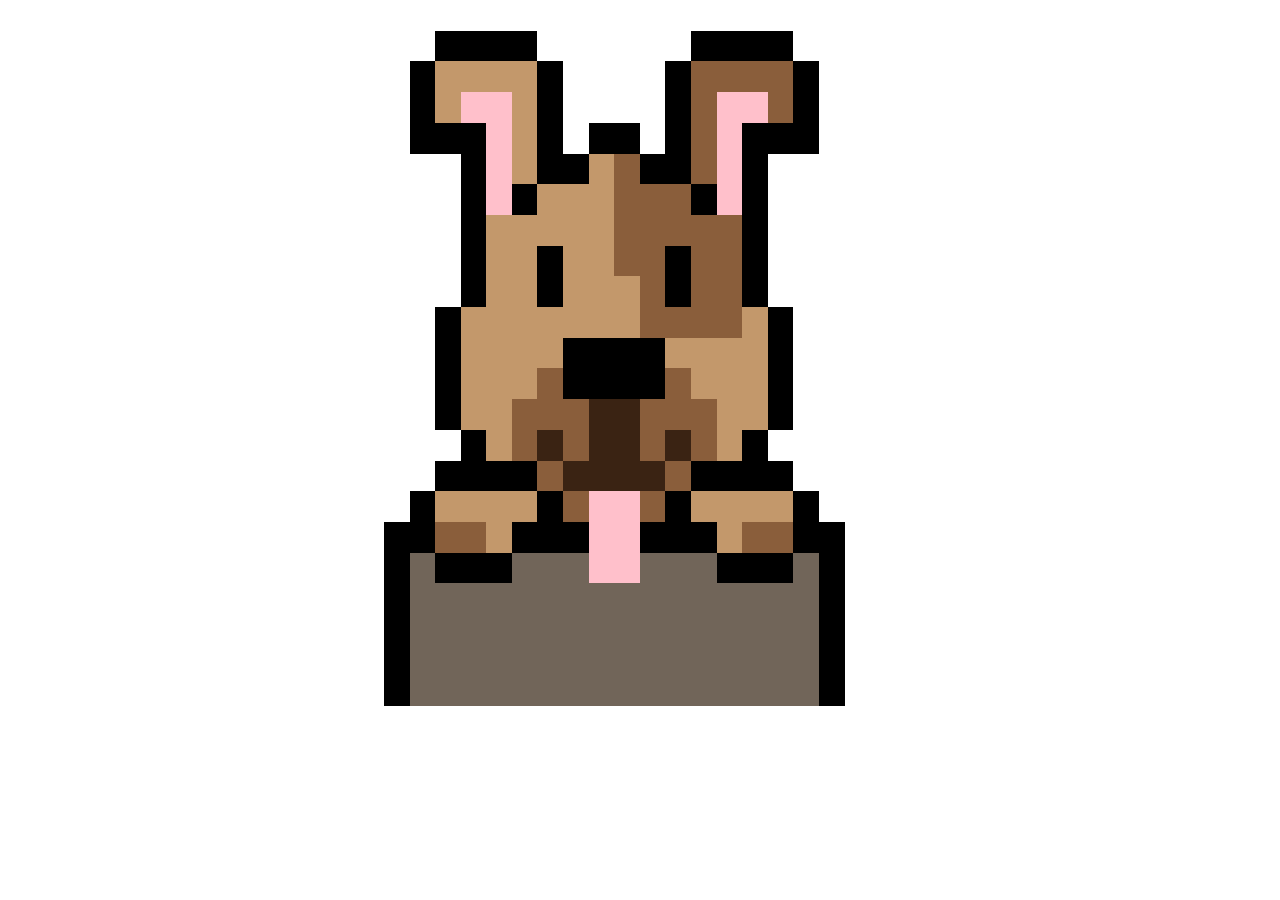
==== bonus/index-bonus.html @ 46b62381 "esercizio bonus" ====
<!DOCTYPE html>
<html lang="en" dir="ltr">
  <head>
    <meta charset="utf-">
    <link rel="stylesheet" href="css-bonus/style-bonus.css">
    <title>bonus</title>
  </head>
  <body>
    <!-- RIGA  -->
    <div class="container">
      <div class="col-50"></div>
      <div class="col-50"></div>
      <div class="col-50"></div>
      <div class="col-50"></div>
      <div class="col-50"></div>
      <div class="col-50"></div>
      <div class="col-50"></div>
      <div class="col-50"></div>
      <div class="col-50"></div>
      <div class="col-50"></div>
      <div class="col-50"></div>
      <div class="col-50"></div>
      <div class="col-50"></div>
      <div class="col-50"></div>
      <div class="col-50"></div>
      <div class="col-50"></div>
      <div class="col-50"></div>
      <div class="col-50"></div>
      <div class="col-50"></div>
      <div class="col-50"></div>
      <div class="col-50"></div>
      <div class="col-50"></div>
      <div class="col-50"></div>
      <div class="col-50"></div>
      <div class="col-50"></div>
      <div class="col-50"></div>
      <div class="col-50"></div>
      <div class="col-50"></div>
      <div class="col-50"></div>
      <div class="col-50"></div>
      <div class="col-50"></div>
      <div class="col-50"></div>
      <div class="col-50"></div>
      <div class="col-50"></div>
      <div class="col-50"></div>
      <div class="col-50"></div>
      <div class="col-50"></div>
      <div class="col-50"></div>
      <div class="col-50"></div>
      <div class="col-50"></div>
      <div class="col-50"></div>
      <div class="col-50"></div>
      <div class="col-50"></div>
      <div class="col-50"></div>
      <div class="col-50"></div>
      <div class="col-50"></div>
      <div class="col-50"></div>
      <div class="col-50"></div>
      <div class="col-50"></div>
      <div class="col-50"></div>
    </div>
    <!-- RIGA  -->
    <div class="container">
      <div class="col-50"></div>
      <div class="col-50"></div>
      <div class="col-50"></div>
      <div class="col-50"></div>
      <div class="col-50"></div>
      <div class="col-50"></div>
      <div class="col-50"></div>
      <div class="col-50"></div>
      <div class="col-50"></div>
      <div class="col-50"></div>
      <div class="col-50"></div>
      <div class="col-50"></div>
      <div class="col-50"></div>
      <div class="col-50"></div>
      <div class="col-50"></div>
      <div class="col-50"></div>
      <div class="col-50"></div>
      <div class="col-50 black"></div>
      <div class="col-50 black"></div>
      <div class="col-50 black"></div>
      <div class="col-50 black"></div>
      <div class="col-50"></div>
      <div class="col-50"></div>
      <div class="col-50"></div>
      <div class="col-50"></div>
      <div class="col-50"></div>
      <div class="col-50"></div>
      <div class="col-50 black"></div>
      <div class="col-50 black"></div>
      <div class="col-50 black"></div>
      <div class="col-50 black"></div>
      <div class="col-50"></div>
      <div class="col-50"></div>
      <div class="col-50"></div>
      <div class="col-50"></div>
      <div class="col-50"></div>
      <div class="col-50"></div>
      <div class="col-50"></div>
      <div class="col-50"></div>
      <div class="col-50"></div>
      <div class="col-50"></div>
      <div class="col-50"></div>
      <div class="col-50"></div>
      <div class="col-50"></div>
      <div class="col-50"></div>
      <div class="col-50"></div>
      <div class="col-50"></div>
      <div class="col-50"></div>
      <div class="col-50"></div>
      <div class="col-50"></div>
    </div>
    <!-- RIGA  -->
    <div class="container">
      <div class="col-50"></div>
      <div class="col-50"></div>
      <div class="col-50"></div>
      <div class="col-50"></div>
      <div class="col-50"></div>
      <div class="col-50"></div>
      <div class="col-50"></div>
      <div class="col-50"></div>
      <div class="col-50"></div>
      <div class="col-50"></div>
      <div class="col-50"></div>
      <div class="col-50"></div>
      <div class="col-50"></div>
      <div class="col-50"></div>
      <div class="col-50"></div>
      <div class="col-50"></div>
      <div class="col-50 black"></div>
      <div class="col-50 lightbrown"></div>
      <div class="col-50 lightbrown"></div>
      <div class="col-50 lightbrown"></div>
      <div class="col-50 lightbrown"></div>
      <div class="col-50 black"></div>
      <div class="col-50"></div>
      <div class="col-50"></div>
      <div class="col-50"></div>
      <div class="col-50"></div>
      <div class="col-50 black"></div>
      <div class="col-50 brown"></div>
      <div class="col-50 brown"></div>
      <div class="col-50 brown"></div>
      <div class="col-50 brown"></div>
      <div class="col-50 black"></div>
      <div class="col-50"></div>
      <div class="col-50"></div>
      <div class="col-50"></div>
      <div class="col-50"></div>
      <div class="col-50"></div>
      <div class="col-50"></div>
      <div class="col-50"></div>
      <div class="col-50"></div>
      <div class="col-50"></div>
      <div class="col-50"></div>
      <div class="col-50"></div>
      <div class="col-50"></div>
      <div class="col-50"></div>
      <div class="col-50"></div>
      <div class="col-50"></div>
      <div class="col-50"></div>
      <div class="col-50"></div>
      <div class="col-50"></div>
    </div>
    <!-- RIGA  -->
    <div class="container">
      <div class="col-50"></div>
      <div class="col-50"></div>
      <div class="col-50"></div>
      <div class="col-50"></div>
      <div class="col-50"></div>
      <div class="col-50"></div>
      <div class="col-50"></div>
      <div class="col-50"></div>
      <div class="col-50"></div>
      <div class="col-50"></div>
      <div class="col-50"></div>
      <div class="col-50"></div>
      <div class="col-50"></div>
      <div class="col-50"></div>
      <div class="col-50"></div>
      <div class="col-50"></div>
      <div class="col-50 black"></div>
      <div class="col-50 lightbrown"></div>
      <div class="col-50 pink"></div>
      <div class="col-50 pink"></div>
      <div class="col-50 lightbrown"></div>
      <div class="col-50 black"></div>
      <div class="col-50"></div>
      <div class="col-50"></div>
      <div class="col-50"></div>
      <div class="col-50"></div>
      <div class="col-50 black"></div>
      <div class="col-50 brown"></div>
      <div class="col-50 pink"></div>
      <div class="col-50 pink"></div>
      <div class="col-50 brown"></div>
      <div class="col-50 black"></div>
      <div class="col-50"></div>
      <div class="col-50"></div>
      <div class="col-50"></div>
      <div class="col-50"></div>
      <div class="col-50"></div>
      <div class="col-50"></div>
      <div class="col-50"></div>
      <div class="col-50"></div>
      <div class="col-50"></div>
      <div class="col-50"></div>
      <div class="col-50"></div>
      <div class="col-50"></div>
      <div class="col-50"></div>
      <div class="col-50"></div>
      <div class="col-50"></div>
      <div class="col-50"></div>
      <div class="col-50"></div>
      <div class="col-50"></div>
    </div>
    <!-- RIGA  -->
    <div class="container">
      <div class="col-50"></div>
      <div class="col-50"></div>
      <div class="col-50"></div>
      <div class="col-50"></div>
      <div class="col-50"></div>
      <div class="col-50"></div>
      <div class="col-50"></div>
      <div class="col-50"></div>
      <div class="col-50"></div>
      <div class="col-50"></div>
      <div class="col-50"></div>
      <div class="col-50"></div>
      <div class="col-50"></div>
      <div class="col-50"></div>
      <div class="col-50"></div>
      <div class="col-50"></div>
      <div class="col-50 black"></div>
      <div class="col-50 black"></div>
      <div class="col-50 black"></div>
      <div class="col-50 pink"></div>
      <div class="col-50 lightbrown"></div>
      <div class="col-50 black"></div>
      <div class="col-50"></div>
      <div class="col-50 black"></div>
      <div class="col-50 black"></div>
      <div class="col-50"></div>
      <div class="col-50 black"></div>
      <div class="col-50 brown"></div>
      <div class="col-50 pink"></div>
      <div class="col-50 black"></div>
      <div class="col-50 black"></div>
      <div class="col-50 black"></div>
      <div class="col-50"></div>
      <div class="col-50"></div>
      <div class="col-50"></div>
      <div class="col-50"></div>
      <div class="col-50"></div>
      <div class="col-50"></div>
      <div class="col-50"></div>
      <div class="col-50"></div>
      <div class="col-50"></div>
      <div class="col-50"></div>
      <div class="col-50"></div>
      <div class="col-50"></div>
      <div class="col-50"></div>
      <div class="col-50"></div>
      <div class="col-50"></div>
      <div class="col-50"></div>
      <div class="col-50"></div>
      <div class="col-50"></div>
    </div>
    <!-- RIGA  -->
    <div class="container">
      <div class="col-50"></div>
      <div class="col-50"></div>
      <div class="col-50"></div>
      <div class="col-50"></div>
      <div class="col-50"></div>
      <div class="col-50"></div>
      <div class="col-50"></div>
      <div class="col-50"></div>
      <div class="col-50"></div>
      <div class="col-50"></div>
      <div class="col-50"></div>
      <div class="col-50"></div>
      <div class="col-50"></div>
      <div class="col-50"></div>
      <div class="col-50"></div>
      <div class="col-50"></div>
      <div class="col-50"></div>
      <div class="col-50"></div>
      <div class="col-50 black"></div>
      <div class="col-50 pink"></div>
      <div class="col-50 lightbrown"></div>
      <div class="col-50 black"></div>
      <div class="col-50 black"></div>
      <div class="col-50 lightbrown"></div>
      <div class="col-50 brown"></div>
      <div class="col-50 black"></div>
      <div class="col-50 black"></div>
      <div class="col-50 brown"></div>
      <div class="col-50 pink"></div>
      <div class="col-50 black"></div>
      <div class="col-50"></div>
      <div class="col-50"></div>
      <div class="col-50"></div>
      <div class="col-50"></div>
      <div class="col-50"></div>
      <div class="col-50"></div>
      <div class="col-50"></div>
      <div class="col-50"></div>
      <div class="col-50"></div>
      <div class="col-50"></div>
      <div class="col-50"></div>
      <div class="col-50"></div>
      <div class="col-50"></div>
      <div class="col-50"></div>
      <div class="col-50"></div>
      <div class="col-50"></div>
      <div class="col-50"></div>
      <div class="col-50"></div>
      <div class="col-50"></div>
      <div class="col-50"></div>
    </div>
    <!-- RIGA  -->
    <div class="container">
      <div class="col-50"></div>
      <div class="col-50"></div>
      <div class="col-50"></div>
      <div class="col-50"></div>
      <div class="col-50"></div>
      <div class="col-50"></div>
      <div class="col-50"></div>
      <div class="col-50"></div>
      <div class="col-50"></div>
      <div class="col-50"></div>
      <div class="col-50"></div>
      <div class="col-50"></div>
      <div class="col-50"></div>
      <div class="col-50"></div>
      <div class="col-50"></div>
      <div class="col-50"></div>
      <div class="col-50"></div>
      <div class="col-50"></div>
      <div class="col-50 black"></div>
      <div class="col-50 pink"></div>
      <div class="col-50 black"></div>
      <div class="col-50 lightbrown"></div>
      <div class="col-50 lightbrown"></div>
      <div class="col-50 lightbrown"></div>
      <div class="col-50 brown"></div>
      <div class="col-50 brown"></div>
      <div class="col-50 brown"></div>
      <div class="col-50 black"></div>
      <div class="col-50 pink"></div>
      <div class="col-50 black"></div>
      <div class="col-50"></div>
      <div class="col-50"></div>
      <div class="col-50"></div>
      <div class="col-50"></div>
      <div class="col-50"></div>
      <div class="col-50"></div>
      <div class="col-50"></div>
      <div class="col-50"></div>
      <div class="col-50"></div>
      <div class="col-50"></div>
      <div class="col-50"></div>
      <div class="col-50"></div>
      <div class="col-50"></div>
      <div class="col-50"></div>
      <div class="col-50"></div>
      <div class="col-50"></div>
      <div class="col-50"></div>
      <div class="col-50"></div>
      <div class="col-50"></div>
      <div class="col-50"></div>
    </div>
    <!-- RIGA  -->
    <div class="container">
      <div class="col-50"></div>
      <div class="col-50"></div>
      <div class="col-50"></div>
      <div class="col-50"></div>
      <div class="col-50"></div>
      <div class="col-50"></div>
      <div class="col-50"></div>
      <div class="col-50"></div>
      <div class="col-50"></div>
      <div class="col-50"></div>
      <div class="col-50"></div>
      <div class="col-50"></div>
      <div class="col-50"></div>
      <div class="col-50"></div>
      <div class="col-50"></div>
      <div class="col-50"></div>
      <div class="col-50"></div>
      <div class="col-50"></div>
      <div class="col-50 black"></div>
      <div class="col-50 lightbrown"></div>
      <div class="col-50 lightbrown"></div>
      <div class="col-50 lightbrown"></div>
      <div class="col-50 lightbrown"></div>
      <div class="col-50 lightbrown"></div>
      <div class="col-50 brown"></div>
      <div class="col-50 brown"></div>
      <div class="col-50 brown"></div>
      <div class="col-50 brown"></div>
      <div class="col-50 brown"></div>
      <div class="col-50 black"></div>
      <div class="col-50"></div>
      <div class="col-50"></div>
      <div class="col-50"></div>
      <div class="col-50"></div>
      <div class="col-50"></div>
      <div class="col-50"></div>
      <div class="col-50"></div>
      <div class="col-50"></div>
      <div class="col-50"></div>
      <div class="col-50"></div>
      <div class="col-50"></div>
      <div class="col-50"></div>
      <div class="col-50"></div>
      <div class="col-50"></div>
      <div class="col-50"></div>
      <div class="col-50"></div>
      <div class="col-50"></div>
      <div class="col-50"></div>
      <div class="col-50"></div>
      <div class="col-50"></div>
    </div>
    <!-- RIGA  -->
    <div class="container">
      <div class="col-50"></div>
      <div class="col-50"></div>
      <div class="col-50"></div>
      <div class="col-50"></div>
      <div class="col-50"></div>
      <div class="col-50"></div>
      <div class="col-50"></div>
      <div class="col-50"></div>
      <div class="col-50"></div>
      <div class="col-50"></div>
      <div class="col-50"></div>
      <div class="col-50"></div>
      <div class="col-50"></div>
      <div class="col-50"></div>
      <div class="col-50"></div>
      <div class="col-50"></div>
      <div class="col-50"></div>
      <div class="col-50"></div>
      <div class="col-50 black"></div>
      <div class="col-50 lightbrown"></div>
      <div class="col-50 lightbrown"></div>
      <div class="col-50 black"></div>
      <div class="col-50 lightbrown"></div>
      <div class="col-50 lightbrown"></div>
      <div class="col-50 brown"></div>
      <div class="col-50 brown"></div>
      <div class="col-50 black"></div>
      <div class="col-50 brown"></div>
      <div class="col-50 brown"></div>
      <div class="col-50 black"></div>
      <div class="col-50"></div>
      <div class="col-50"></div>
      <div class="col-50"></div>
      <div class="col-50"></div>
      <div class="col-50"></div>
      <div class="col-50"></div>
      <div class="col-50"></div>
      <div class="col-50"></div>
      <div class="col-50"></div>
      <div class="col-50"></div>
      <div class="col-50"></div>
      <div class="col-50"></div>
      <div class="col-50"></div>
      <div class="col-50"></div>
      <div class="col-50"></div>
      <div class="col-50"></div>
      <div class="col-50"></div>
      <div class="col-50"></div>
      <div class="col-50"></div>
      <div class="col-50"></div>
    </div>
    <!-- RIGA  -->
    <div class="container">
      <div class="col-50"></div>
      <div class="col-50"></div>
      <div class="col-50"></div>
      <div class="col-50"></div>
      <div class="col-50"></div>
      <div class="col-50"></div>
      <div class="col-50"></div>
      <div class="col-50"></div>
      <div class="col-50"></div>
      <div class="col-50"></div>
      <div class="col-50"></div>
      <div class="col-50"></div>
      <div class="col-50"></div>
      <div class="col-50"></div>
      <div class="col-50"></div>
      <div class="col-50"></div>
      <div class="col-50"></div>
      <div class="col-50"></div>
      <div class="col-50 black"></div>
      <div class="col-50 lightbrown"></div>
      <div class="col-50 lightbrown"></div>
      <div class="col-50 black"></div>
      <div class="col-50 lightbrown"></div>
      <div class="col-50 lightbrown"></div>
      <div class="col-50 lightbrown"></div>
      <div class="col-50 brown"></div>
      <div class="col-50 black"></div>
      <div class="col-50 brown"></div>
      <div class="col-50 brown"></div>
      <div class="col-50 black"></div>
      <div class="col-50"></div>
      <div class="col-50"></div>
      <div class="col-50"></div>
      <div class="col-50"></div>
      <div class="col-50"></div>
      <div class="col-50"></div>
      <div class="col-50"></div>
      <div class="col-50"></div>
      <div class="col-50"></div>
      <div class="col-50"></div>
      <div class="col-50"></div>
      <div class="col-50"></div>
      <div class="col-50"></div>
      <div class="col-50"></div>
      <div class="col-50"></div>
      <div class="col-50"></div>
      <div class="col-50"></div>
      <div class="col-50"></div>
      <div class="col-50"></div>
      <div class="col-50"></div>
    </div>
    <!-- RIGA  -->
    <div class="container">
      <div class="col-50"></div>
      <div class="col-50"></div>
      <div class="col-50"></div>
      <div class="col-50"></div>
      <div class="col-50"></div>
      <div class="col-50"></div>
      <div class="col-50"></div>
      <div class="col-50"></div>
      <div class="col-50"></div>
      <div class="col-50"></div>
      <div class="col-50"></div>
      <div class="col-50"></div>
      <div class="col-50"></div>
      <div class="col-50"></div>
      <div class="col-50"></div>
      <div class="col-50"></div>
      <div class="col-50"></div>
      <div class="col-50 black"></div>
      <div class="col-50 lightbrown"></div>
      <div class="col-50 lightbrown"></div>
      <div class="col-50 lightbrown"></div>
      <div class="col-50 lightbrown"></div>
      <div class="col-50 lightbrown"></div>
      <div class="col-50 lightbrown"></div>
      <div class="col-50 lightbrown"></div>
      <div class="col-50 brown"></div>
      <div class="col-50 brown"></div>
      <div class="col-50 brown"></div>
      <div class="col-50 brown"></div>
      <div class="col-50 lightbrown"></div>
      <div class="col-50 black"></div>
      <div class="col-50"></div>
      <div class="col-50"></div>
      <div class="col-50"></div>
      <div class="col-50"></div>
      <div class="col-50"></div>
      <div class="col-50"></div>
      <div class="col-50"></div>
      <div class="col-50"></div>
      <div class="col-50"></div>
      <div class="col-50"></div>
      <div class="col-50"></div>
      <div class="col-50"></div>
      <div class="col-50"></div>
      <div class="col-50"></div>
      <div class="col-50"></div>
      <div class="col-50"></div>
      <div class="col-50"></div>
      <div class="col-50"></div>
      <div class="col-50"></div>
    </div>
    <!-- RIGA  -->
    <div class="container">
      <div class="col-50"></div>
      <div class="col-50"></div>
      <div class="col-50"></div>
      <div class="col-50"></div>
      <div class="col-50"></div>
      <div class="col-50"></div>
      <div class="col-50"></div>
      <div class="col-50"></div>
      <div class="col-50"></div>
      <div class="col-50"></div>
      <div class="col-50"></div>
      <div class="col-50"></div>
      <div class="col-50"></div>
      <div class="col-50"></div>
      <div class="col-50"></div>
      <div class="col-50"></div>
      <div class="col-50"></div>
      <div class="col-50 black"></div>
      <div class="col-50 lightbrown"></div>
      <div class="col-50 lightbrown"></div>
      <div class="col-50 lightbrown"></div>
      <div class="col-50 lightbrown"></div>
      <div class="col-50 black"></div>
      <div class="col-50 black"></div>
      <div class="col-50 black"></div>
      <div class="col-50 black"></div>
      <div class="col-50 lightbrown"></div>
      <div class="col-50 lightbrown"></div>
      <div class="col-50 lightbrown"></div>
      <div class="col-50 lightbrown"></div>
      <div class="col-50 black"></div>
      <div class="col-50"></div>
      <div class="col-50"></div>
      <div class="col-50"></div>
      <div class="col-50"></div>
      <div class="col-50"></div>
      <div class="col-50"></div>
      <div class="col-50"></div>
      <div class="col-50"></div>
      <div class="col-50"></div>
      <div class="col-50"></div>
      <div class="col-50"></div>
      <div class="col-50"></div>
      <div class="col-50"></div>
      <div class="col-50"></div>
      <div class="col-50"></div>
      <div class="col-50"></div>
      <div class="col-50"></div>
      <div class="col-50"></div>
      <div class="col-50"></div>
    </div>
    <!-- RIGA  -->
    <div class="container">
      <div class="col-50"></div>
      <div class="col-50"></div>
      <div class="col-50"></div>
      <div class="col-50"></div>
      <div class="col-50"></div>
      <div class="col-50"></div>
      <div class="col-50"></div>
      <div class="col-50"></div>
      <div class="col-50"></div>
      <div class="col-50"></div>
      <div class="col-50"></div>
      <div class="col-50"></div>
      <div class="col-50"></div>
      <div class="col-50"></div>
      <div class="col-50"></div>
      <div class="col-50"></div>
      <div class="col-50"></div>
      <div class="col-50 black"></div>
      <div class="col-50 lightbrown"></div>
      <div class="col-50 lightbrown"></div>
      <div class="col-50 lightbrown"></div>
      <div class="col-50 brown"></div>
      <div class="col-50 black"></div>
      <div class="col-50 black"></div>
      <div class="col-50 black"></div>
      <div class="col-50 black"></div>
      <div class="col-50 brown"></div>
      <div class="col-50 lightbrown"></div>
      <div class="col-50 lightbrown"></div>
      <div class="col-50 lightbrown"></div>
      <div class="col-50 black"></div>
      <div class="col-50"></div>
      <div class="col-50"></div>
      <div class="col-50"></div>
      <div class="col-50"></div>
      <div class="col-50"></div>
      <div class="col-50"></div>
      <div class="col-50"></div>
      <div class="col-50"></div>
      <div class="col-50"></div>
      <div class="col-50"></div>
      <div class="col-50"></div>
      <div class="col-50"></div>
      <div class="col-50"></div>
      <div class="col-50"></div>
      <div class="col-50"></div>
      <div class="col-50"></div>
      <div class="col-50"></div>
      <div class="col-50"></div>
      <div class="col-50"></div>
    </div>
    <!-- RIGA  -->
    <div class="container">
      <div class="col-50"></div>
      <div class="col-50"></div>
      <div class="col-50"></div>
      <div class="col-50"></div>
      <div class="col-50"></div>
      <div class="col-50"></div>
      <div class="col-50"></div>
      <div class="col-50"></div>
      <div class="col-50"></div>
      <div class="col-50"></div>
      <div class="col-50"></div>
      <div class="col-50"></div>
      <div class="col-50"></div>
      <div class="col-50"></div>
      <div class="col-50"></div>
      <div class="col-50"></div>
      <div class="col-50"></div>
      <div class="col-50 black"></div>
      <div class="col-50 lightbrown"></div>
      <div class="col-50 lightbrown"></div>
      <div class="col-50 brown"></div>
      <div class="col-50 brown"></div>
      <div class="col-50 brown"></div>
      <div class="col-50 darkbrown"></div>
      <div class="col-50 darkbrown"></div>
      <div class="col-50 brown"></div>
      <div class="col-50 brown"></div>
      <div class="col-50 brown"></div>
      <div class="col-50 lightbrown"></div>
      <div class="col-50 lightbrown"></div>
      <div class="col-50 black"></div>
      <div class="col-50"></div>
      <div class="col-50"></div>
      <div class="col-50"></div>
      <div class="col-50"></div>
      <div class="col-50"></div>
      <div class="col-50"></div>
      <div class="col-50"></div>
      <div class="col-50"></div>
      <div class="col-50"></div>
      <div class="col-50"></div>
      <div class="col-50"></div>
      <div class="col-50"></div>
      <div class="col-50"></div>
      <div class="col-50"></div>
      <div class="col-50"></div>
      <div class="col-50"></div>
      <div class="col-50"></div>
      <div class="col-50"></div>
      <div class="col-50"></div>
    </div>
    <!-- RIGA  -->
    <div class="container">
      <div class="col-50"></div>
      <div class="col-50"></div>
      <div class="col-50"></div>
      <div class="col-50"></div>
      <div class="col-50"></div>
      <div class="col-50"></div>
      <div class="col-50"></div>
      <div class="col-50"></div>
      <div class="col-50"></div>
      <div class="col-50"></div>
      <div class="col-50"></div>
      <div class="col-50"></div>
      <div class="col-50"></div>
      <div class="col-50"></div>
      <div class="col-50"></div>
      <div class="col-50"></div>
      <div class="col-50"></div>
      <div class="col-50"></div>
      <div class="col-50 black"></div>
      <div class="col-50 lightbrown"></div>
      <div class="col-50 brown"></div>
      <div class="col-50 darkbrown"></div>
      <div class="col-50 brown"></div>
      <div class="col-50 darkbrown"></div>
      <div class="col-50 darkbrown"></div>
      <div class="col-50 brown"></div>
      <div class="col-50 darkbrown"></div>
      <div class="col-50 brown"></div>
      <div class="col-50 lightbrown"></div>
      <div class="col-50 black"></div>
      <div class="col-50"></div>
      <div class="col-50"></div>
      <div class="col-50"></div>
      <div class="col-50"></div>
      <div class="col-50"></div>
      <div class="col-50"></div>
      <div class="col-50"></div>
      <div class="col-50"></div>
      <div class="col-50"></div>
      <div class="col-50"></div>
      <div class="col-50"></div>
      <div class="col-50"></div>
      <div class="col-50"></div>
      <div class="col-50"></div>
      <div class="col-50"></div>
      <div class="col-50"></div>
      <div class="col-50"></div>
      <div class="col-50"></div>
      <div class="col-50"></div>
      <div class="col-50"></div>
    </div>
    <!-- RIGA  -->
    <div class="container">
      <div class="col-50"></div>
      <div class="col-50"></div>
      <div class="col-50"></div>
      <div class="col-50"></div>
      <div class="col-50"></div>
      <div class="col-50"></div>
      <div class="col-50"></div>
      <div class="col-50"></div>
      <div class="col-50"></div>
      <div class="col-50"></div>
      <div class="col-50"></div>
      <div class="col-50"></div>
      <div class="col-50"></div>
      <div class="col-50"></div>
      <div class="col-50"></div>
      <div class="col-50"></div>
      <div class="col-50"></div>
      <div class="col-50 black"></div>
      <div class="col-50 black"></div>
      <div class="col-50 black"></div>
      <div class="col-50 black"></div>
      <div class="col-50 brown"></div>
      <div class="col-50 darkbrown"></div>
      <div class="col-50 darkbrown"></div>
      <div class="col-50 darkbrown"></div>
      <div class="col-50 darkbrown"></div>
      <div class="col-50 brown"></div>
      <div class="col-50 black"></div>
      <div class="col-50 black"></div>
      <div class="col-50 black"></div>
      <div class="col-50 black"></div>
      <div class="col-50"></div>
      <div class="col-50"></div>
      <div class="col-50"></div>
      <div class="col-50"></div>
      <div class="col-50"></div>
      <div class="col-50"></div>
      <div class="col-50"></div>
      <div class="col-50"></div>
      <div class="col-50"></div>
      <div class="col-50"></div>
      <div class="col-50"></div>
      <div class="col-50"></div>
      <div class="col-50"></div>
      <div class="col-50"></div>
      <div class="col-50"></div>
      <div class="col-50"></div>
      <div class="col-50"></div>
      <div class="col-50"></div>
      <div class="col-50"></div>
    </div>
    <!-- RIGA  -->
    <div class="container">
      <div class="col-50"></div>
      <div class="col-50"></div>
      <div class="col-50"></div>
      <div class="col-50"></div>
      <div class="col-50"></div>
      <div class="col-50"></div>
      <div class="col-50"></div>
      <div class="col-50"></div>
      <div class="col-50"></div>
      <div class="col-50"></div>
      <div class="col-50"></div>
      <div class="col-50"></div>
      <div class="col-50"></div>
      <div class="col-50"></div>
      <div class="col-50"></div>
      <div class="col-50"></div>
      <div class="col-50 black"></div>
      <div class="col-50 lightbrown"></div>
      <div class="col-50 lightbrown"></div>
      <div class="col-50 lightbrown"></div>
      <div class="col-50 lightbrown"></div>
      <div class="col-50 black"></div>
      <div class="col-50 brown"></div>
      <div class="col-50 pink"></div>
      <div class="col-50 pink"></div>
      <div class="col-50 brown"></div>
      <div class="col-50 black"></div>
      <div class="col-50 lightbrown"></div>
      <div class="col-50 lightbrown"></div>
      <div class="col-50 lightbrown"></div>
      <div class="col-50 lightbrown"></div>
      <div class="col-50 black"></div>
      <div class="col-50"></div>
      <div class="col-50"></div>
      <div class="col-50"></div>
      <div class="col-50"></div>
      <div class="col-50"></div>
      <div class="col-50"></div>
      <div class="col-50"></div>
      <div class="col-50"></div>
      <div class="col-50"></div>
      <div class="col-50"></div>
      <div class="col-50"></div>
      <div class="col-50"></div>
      <div class="col-50"></div>
      <div class="col-50"></div>
      <div class="col-50"></div>
      <div class="col-50"></div>
      <div class="col-50"></div>
      <div class="col-50"></div>
    </div>
    <!-- RIGA  -->
    <div class="container">
      <div class="col-50"></div>
      <div class="col-50"></div>
      <div class="col-50"></div>
      <div class="col-50"></div>
      <div class="col-50"></div>
      <div class="col-50"></div>
      <div class="col-50"></div>
      <div class="col-50"></div>
      <div class="col-50"></div>
      <div class="col-50"></div>
      <div class="col-50"></div>
      <div class="col-50"></div>
      <div class="col-50"></div>
      <div class="col-50"></div>
      <div class="col-50"></div>
      <div class="col-50 black"></div>
      <div class="col-50 black"></div>
      <div class="col-50 brown"></div>
      <div class="col-50 brown"></div>
      <div class="col-50 lightbrown"></div>
      <div class="col-50 black"></div>
      <div class="col-50 black"></div>
      <div class="col-50 black"></div>
      <div class="col-50 pink"></div>
      <div class="col-50 pink"></div>
      <div class="col-50 black"></div>
      <div class="col-50 black"></div>
      <div class="col-50 black"></div>
      <div class="col-50 lightbrown"></div>
      <div class="col-50 brown"></div>
      <div class="col-50 brown"></div>
      <div class="col-50 black"></div>
      <div class="col-50 black"></div>
      <div class="col-50"></div>
      <div class="col-50"></div>
      <div class="col-50"></div>
      <div class="col-50"></div>
      <div class="col-50"></div>
      <div class="col-50"></div>
      <div class="col-50"></div>
      <div class="col-50"></div>
      <div class="col-50"></div>
      <div class="col-50"></div>
      <div class="col-50"></div>
      <div class="col-50"></div>
      <div class="col-50"></div>
      <div class="col-50"></div>
      <div class="col-50"></div>
      <div class="col-50"></div>
      <div class="col-50"></div>
    </div>
    <!-- RIGA  -->
    <div class="container">
      <div class="col-50"></div>
      <div class="col-50"></div>
      <div class="col-50"></div>
      <div class="col-50"></div>
      <div class="col-50"></div>
      <div class="col-50"></div>
      <div class="col-50"></div>
      <div class="col-50"></div>
      <div class="col-50"></div>
      <div class="col-50"></div>
      <div class="col-50"></div>
      <div class="col-50"></div>
      <div class="col-50"></div>
      <div class="col-50"></div>
      <div class="col-50"></div>
      <div class="col-50 black"></div>
      <div class="col-50 grey"></div>
      <div class="col-50 black"></div>
      <div class="col-50 black"></div>
      <div class="col-50 black"></div>
      <div class="col-50 grey"></div>
      <div class="col-50 grey"></div>
      <div class="col-50 grey"></div>
      <div class="col-50 pink"></div>
      <div class="col-50 pink"></div>
      <div class="col-50 grey"></div>
      <div class="col-50 grey"></div>
      <div class="col-50 grey"></div>
      <div class="col-50 black"></div>
      <div class="col-50 black"></div>
      <div class="col-50 black"></div>
      <div class="col-50 grey"></div>
      <div class="col-50 black"></div>
      <div class="col-50"></div>
      <div class="col-50"></div>
      <div class="col-50"></div>
      <div class="col-50"></div>
      <div class="col-50"></div>
      <div class="col-50"></div>
      <div class="col-50"></div>
      <div class="col-50"></div>
      <div class="col-50"></div>
      <div class="col-50"></div>
      <div class="col-50"></div>
      <div class="col-50"></div>
      <div class="col-50"></div>
      <div class="col-50"></div>
      <div class="col-50"></div>
      <div class="col-50"></div>
      <div class="col-50"></div>
    </div>
    <!-- RIGA  -->
    <div class="container">
      <div class="col-50"></div>
      <div class="col-50"></div>
      <div class="col-50"></div>
      <div class="col-50"></div>
      <div class="col-50"></div>
      <div class="col-50"></div>
      <div class="col-50"></div>
      <div class="col-50"></div>
      <div class="col-50"></div>
      <div class="col-50"></div>
      <div class="col-50"></div>
      <div class="col-50"></div>
      <div class="col-50"></div>
      <div class="col-50"></div>
      <div class="col-50"></div>
      <div class="col-50 black"></div>
      <div class="col-50 grey"></div>
      <div class="col-50 grey"></div>
      <div class="col-50 grey"></div>
      <div class="col-50 grey"></div>
      <div class="col-50 grey"></div>
      <div class="col-50 grey"></div>
      <div class="col-50 grey"></div>
      <div class="col-50 grey"></div>
      <div class="col-50 grey"></div>
      <div class="col-50 grey"></div>
      <div class="col-50 grey"></div>
      <div class="col-50 grey"></div>
      <div class="col-50 grey"></div>
      <div class="col-50 grey"></div>
      <div class="col-50 grey"></div>
      <div class="col-50 grey"></div>
      <div class="col-50 black"></div>
      <div class="col-50"></div>
      <div class="col-50"></div>
      <div class="col-50"></div>
      <div class="col-50"></div>
      <div class="col-50"></div>
      <div class="col-50"></div>
      <div class="col-50"></div>
      <div class="col-50"></div>
      <div class="col-50"></div>
      <div class="col-50"></div>
      <div class="col-50"></div>
      <div class="col-50"></div>
      <div class="col-50"></div>
      <div class="col-50"></div>
      <div class="col-50"></div>
      <div class="col-50"></div>
      <div class="col-50"></div>
    </div>
    <!-- RIGA  -->
    <div class="container">
      <div class="col-50"></div>
      <div class="col-50"></div>
      <div class="col-50"></div>
      <div class="col-50"></div>
      <div class="col-50"></div>
      <div class="col-50"></div>
      <div class="col-50"></div>
      <div class="col-50"></div>
      <div class="col-50"></div>
      <div class="col-50"></div>
      <div class="col-50"></div>
      <div class="col-50"></div>
      <div class="col-50"></div>
      <div class="col-50"></div>
      <div class="col-50"></div>
      <div class="col-50 black"></div>
      <div class="col-50 grey"></div>
      <div class="col-50 grey"></div>
      <div class="col-50 grey"></div>
      <div class="col-50 grey"></div>
      <div class="col-50 grey"></div>
      <div class="col-50 grey"></div>
      <div class="col-50 grey"></div>
      <div class="col-50 grey"></div>
      <div class="col-50 grey"></div>
      <div class="col-50 grey"></div>
      <div class="col-50 grey"></div>
      <div class="col-50 grey"></div>
      <div class="col-50 grey"></div>
      <div class="col-50 grey"></div>
      <div class="col-50 grey"></div>
      <div class="col-50 grey"></div>
      <div class="col-50 black"></div>
      <div class="col-50"></div>
      <div class="col-50"></div>
      <div class="col-50"></div>
      <div class="col-50"></div>
      <div class="col-50"></div>
      <div class="col-50"></div>
      <div class="col-50"></div>
      <div class="col-50"></div>
      <div class="col-50"></div>
      <div class="col-50"></div>
      <div class="col-50"></div>
      <div class="col-50"></div>
      <div class="col-50"></div>
      <div class="col-50"></div>
      <div class="col-50"></div>
      <div class="col-50"></div>
      <div class="col-50"></div>
    </div>
    <!-- RIGA  -->
    <div class="container">
      <div class="col-50"></div>
      <div class="col-50"></div>
      <div class="col-50"></div>
      <div class="col-50"></div>
      <div class="col-50"></div>
      <div class="col-50"></div>
      <div class="col-50"></div>
      <div class="col-50"></div>
      <div class="col-50"></div>
      <div class="col-50"></div>
      <div class="col-50"></div>
      <div class="col-50"></div>
      <div class="col-50"></div>
      <div class="col-50"></div>
      <div class="col-50"></div>
      <div class="col-50 black"></div>
      <div class="col-50 grey"></div>
      <div class="col-50 grey"></div>
      <div class="col-50 grey"></div>
      <div class="col-50 grey"></div>
      <div class="col-50 grey"></div>
      <div class="col-50 grey"></div>
      <div class="col-50 grey"></div>
      <div class="col-50 grey"></div>
      <div class="col-50 grey"></div>
      <div class="col-50 grey"></div>
      <div class="col-50 grey"></div>
      <div class="col-50 grey"></div>
      <div class="col-50 grey"></div>
      <div class="col-50 grey"></div>
      <div class="col-50 grey"></div>
      <div class="col-50 grey"></div>
      <div class="col-50 black"></div>
      <div class="col-50"></div>
      <div class="col-50"></div>
      <div class="col-50"></div>
      <div class="col-50"></div>
      <div class="col-50"></div>
      <div class="col-50"></div>
      <div class="col-50"></div>
      <div class="col-50"></div>
      <div class="col-50"></div>
      <div class="col-50"></div>
      <div class="col-50"></div>
      <div class="col-50"></div>
      <div class="col-50"></div>
      <div class="col-50"></div>
      <div class="col-50"></div>
      <div class="col-50"></div>
      <div class="col-50"></div>
    </div>
    <!-- RIGA  -->
    <div class="container">
      <div class="col-50"></div>
      <div class="col-50"></div>
      <div class="col-50"></div>
      <div class="col-50"></div>
      <div class="col-50"></div>
      <div class="col-50"></div>
      <div class="col-50"></div>
      <div class="col-50"></div>
      <div class="col-50"></div>
      <div class="col-50"></div>
      <div class="col-50"></div>
      <div class="col-50"></div>
      <div class="col-50"></div>
      <div class="col-50"></div>
      <div class="col-50"></div>
      <div class="col-50 black"></div>
      <div class="col-50 grey"></div>
      <div class="col-50 grey"></div>
      <div class="col-50 grey"></div>
      <div class="col-50 grey"></div>
      <div class="col-50 grey"></div>
      <div class="col-50 grey"></div>
      <div class="col-50 grey"></div>
      <div class="col-50 grey"></div>
      <div class="col-50 grey"></div>
      <div class="col-50 grey"></div>
      <div class="col-50 grey"></div>
      <div class="col-50 grey"></div>
      <div class="col-50 grey"></div>
      <div class="col-50 grey"></div>
      <div class="col-50 grey"></div>
      <div class="col-50 grey"></div>
      <div class="col-50 black"></div>
      <div class="col-50"></div>
      <div class="col-50"></div>
      <div class="col-50"></div>
      <div class="col-50"></div>
      <div class="col-50"></div>
      <div class="col-50"></div>
      <div class="col-50"></div>
      <div class="col-50"></div>
      <div class="col-50"></div>
      <div class="col-50"></div>
      <div class="col-50"></div>
      <div class="col-50"></div>
      <div class="col-50"></div>
      <div class="col-50"></div>
      <div class="col-50"></div>
      <div class="col-50"></div>
      <div class="col-5050"></div>
    </div>
  </body>
</html>
---- bonus/css-bonus/style-bonus.css ----
* {
  box-sizing: border-box;
  margin: 0;
  padding: 0;
}

.container::after {
  content: "";
  display: table;
  clear: both;
}

.col-50 {
  width: calc(100% / 50);
  height: 30.71px;
  float: left;
}

.black {
  background-color: black;
}

.pink {
  background-color: pink;
}

.grey {
  background-color: #716559;
}

.brown {
  background-color: #8a5e3b;
}

.lightbrown {
  background-color: #c3986b;
}

.darkbrown {
  background-color: #3a2313;
}
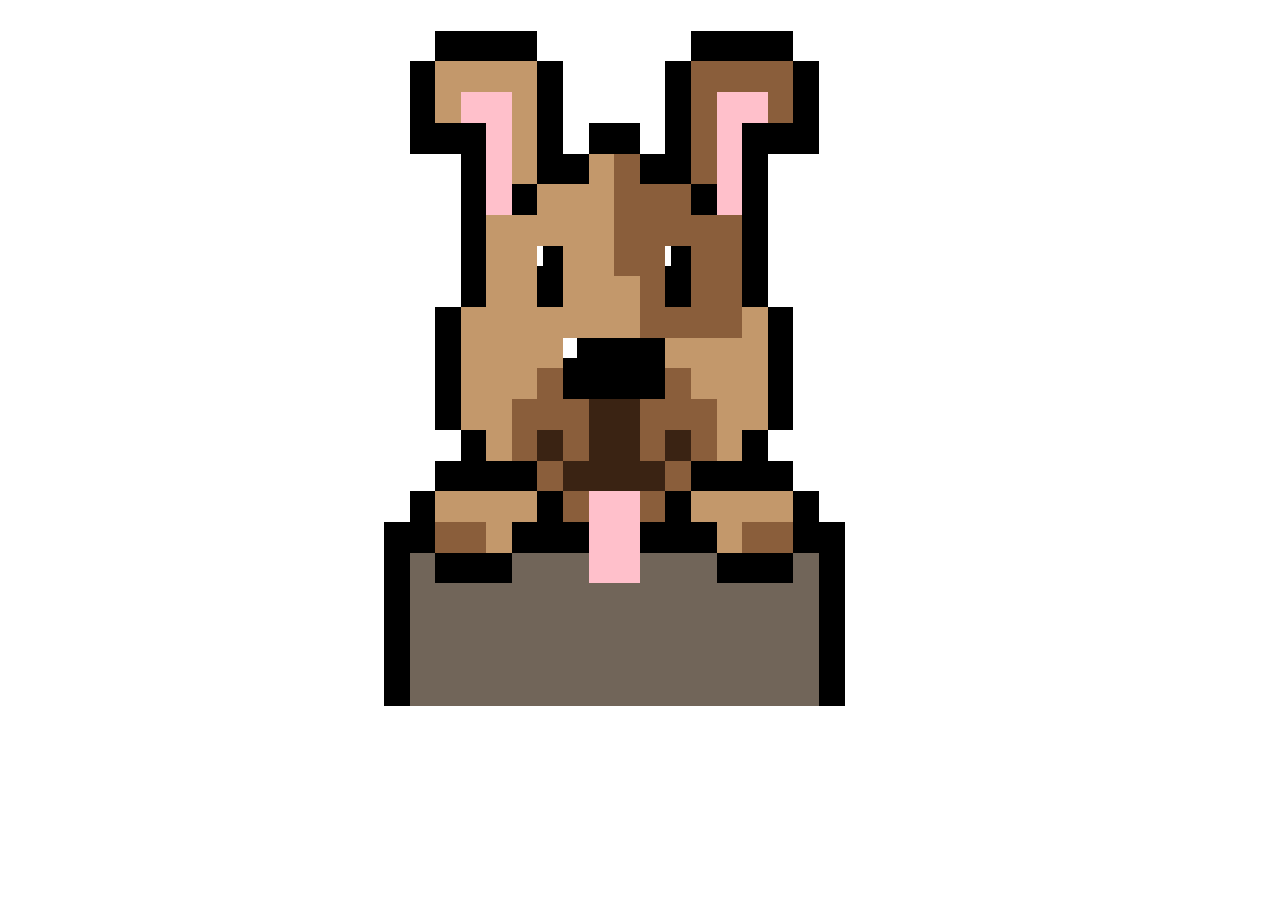
==== commit 1c4cb045: "bonus corretto" ====
--- a/bonus/index-bonus.html
+++ b/bonus/index-bonus.html
@@ -6,1224 +6,1062 @@
     <title>bonus</title>
   </head>
   <body>
+    <!-- RIGA 1 -->
+    <div class="container">
+      <div class="col-1"></div>
+      <div class="col-1"></div>
+      <div class="col-1"></div>
+      <div class="col-1"></div>
+      <div class="col-1"></div>
+      <div class="col-1"></div>
+      <div class="col-1"></div>
+      <div class="col-1"></div>
+      <div class="col-1"></div>
+      <div class="col-1"></div>
+      <div class="col-1"></div>
+      <div class="col-1"></div>
+      <div class="col-1"></div>
+      <div class="col-1"></div>
+      <div class="col-1"></div>
+      <div class="col-1"></div>
+      <div class="col-1"></div>
+      <div class="col-1"></div>
+      <div class="col-1"></div>
+      <div class="col-1"></div>
+      <div class="col-1"></div>
+      <div class="col-1"></div>
+      <div class="col-1"></div>
+      <div class="col-1"></div>
+      <div class="col-1"></div>
+      <div class="col-1"></div>
+      <div class="col-1"></div>
+      <div class="col-1"></div>
+      <div class="col-1"></div>
+      <div class="col-1"></div>
+      <div class="col-1"></div>
+      <div class="col-1"></div>
+      <div class="col-1"></div>
+      <div class="col-1"></div>
+      <div class="col-1"></div>
+      <div class="col-1"></div>
+      <div class="col-1"></div>
+      <div class="col-1"></div>
+      <div class="col-1"></div>
+      <div class="col-1"></div>
+      <div class="col-1"></div>
+      <div class="col-1"></div>
+      <div class="col-1"></div>
+      <div class="col-1"></div>
+      <div class="col-1"></div>
+      <div class="col-1"></div>
+      <div class="col-1"></div>
+      <div class="col-1"></div>
+      <div class="col-1"></div>
+      <div class="col-1"></div>
+    </div>
+    <!-- RIGA 2 -->
+    <div class="container">
+      <div class="col-1"></div>
+      <div class="col-1"></div>
+      <div class="col-1"></div>
+      <div class="col-1"></div>
+      <div class="col-1"></div>
+      <div class="col-1"></div>
+      <div class="col-1"></div>
+      <div class="col-1"></div>
+      <div class="col-1"></div>
+      <div class="col-1"></div>
+      <div class="col-1"></div>
+      <div class="col-1"></div>
+      <div class="col-1"></div>
+      <div class="col-1"></div>
+      <div class="col-1"></div>
+      <div class="col-1"></div>
+      <div class="col-1"></div>
+      <div class="col-4 black"></div>
+      <div class="col-1"></div>
+      <div class="col-1"></div>
+      <div class="col-1"></div>
+      <div class="col-1"></div>
+      <div class="col-1"></div>
+      <div class="col-1"></div>
+      <div class="col-4 black"></div>
+      <div class="col-1"></div>
+      <div class="col-1"></div>
+      <div class="col-1"></div>
+      <div class="col-1"></div>
+      <div class="col-1"></div>
+      <div class="col-1"></div>
+      <div class="col-1"></div>
+      <div class="col-1"></div>
+      <div class="col-1"></div>
+      <div class="col-1"></div>
+      <div class="col-1"></div>
+      <div class="col-1"></div>
+      <div class="col-1"></div>
+      <div class="col-1"></div>
+      <div class="col-1"></div>
+      <div class="col-1"></div>
+      <div class="col-1"></div>
+      <div class="col-1"></div>
+      <div class="col-1"></div>
+    </div>
+    <!-- RIGA 3 -->
+    <div class="container">
+      <div class="col-1"></div>
+      <div class="col-1"></div>
+      <div class="col-1"></div>
+      <div class="col-1"></div>
+      <div class="col-1"></div>
+      <div class="col-1"></div>
+      <div class="col-1"></div>
+      <div class="col-1"></div>
+      <div class="col-1"></div>
+      <div class="col-1"></div>
+      <div class="col-1"></div>
+      <div class="col-1"></div>
+      <div class="col-1"></div>
+      <div class="col-1"></div>
+      <div class="col-1"></div>
+      <div class="col-1"></div>
+      <div class="col-1 black"></div>
+      <div class="col-4 lightbrown"></div>
+      <div class="col-1 black"></div>
+      <div class="col-1"></div>
+      <div class="col-1"></div>
+      <div class="col-1"></div>
+      <div class="col-1"></div>
+      <div class="col-1 black"></div>
+      <div class="col-4 brown"></div>
+      <div class="col-1 black"></div>
+      <div class="col-1"></div>
+      <div class="col-1"></div>
+      <div class="col-1"></div>
+      <div class="col-1"></div>
+      <div class="col-1"></div>
+      <div class="col-1"></div>
+      <div class="col-1"></div>
+      <div class="col-1"></div>
+      <div class="col-1"></div>
+      <div class="col-1"></div>
+      <div class="col-1"></div>
+      <div class="col-1"></div>
+      <div class="col-1"></div>
+      <div class="col-1"></div>
+      <div class="col-1"></div>
+      <div class="col-1"></div>
+      <div class="col-1"></div>
+      <div class="col-1"></div>
+    </div>
+    <!-- RIGA 4 -->
+    <div class="container">
+      <div class="col-1"></div>
+      <div class="col-1"></div>
+      <div class="col-1"></div>
+      <div class="col-1"></div>
+      <div class="col-1"></div>
+      <div class="col-1"></div>
+      <div class="col-1"></div>
+      <div class="col-1"></div>
+      <div class="col-1"></div>
+      <div class="col-1"></div>
+      <div class="col-1"></div>
+      <div class="col-1"></div>
+      <div class="col-1"></div>
+      <div class="col-1"></div>
+      <div class="col-1"></div>
+      <div class="col-1"></div>
+      <div class="col-1 black"></div>
+      <div class="col-1 lightbrown"></div>
+      <div class="col-2 pink"></div>
+      <div class="col-1 lightbrown"></div>
+      <div class="col-1 black"></div>
+      <div class="col-1"></div>
+      <div class="col-1"></div>
+      <div class="col-1"></div>
+      <div class="col-1"></div>
+      <div class="col-1 black"></div>
+      <div class="col-1 brown"></div>
+      <div class="col-2 pink"></div>
+      <div class="col-1 brown"></div>
+      <div class="col-1 black"></div>
+      <div class="col-1"></div>
+      <div class="col-1"></div>
+      <div class="col-1"></div>
+      <div class="col-1"></div>
+      <div class="col-1"></div>
+      <div class="col-1"></div>
+      <div class="col-1"></div>
+      <div class="col-1"></div>
+      <div class="col-1"></div>
+      <div class="col-1"></div>
+      <div class="col-1"></div>
+      <div class="col-1"></div>
+      <div class="col-1"></div>
+      <div class="col-1"></div>
+      <div class="col-1"></div>
+      <div class="col-1"></div>
+      <div class="col-1"></div>
+      <div class="col-1"></div>
+    </div>
+    <!-- RIGA 5 -->
+    <div class="container">
+      <div class="col-1"></div>
+      <div class="col-1"></div>
+      <div class="col-1"></div>
+      <div class="col-1"></div>
+      <div class="col-1"></div>
+      <div class="col-1"></div>
+      <div class="col-1"></div>
+      <div class="col-1"></div>
+      <div class="col-1"></div>
+      <div class="col-1"></div>
+      <div class="col-1"></div>
+      <div class="col-1"></div>
+      <div class="col-1"></div>
+      <div class="col-1"></div>
+      <div class="col-1"></div>
+      <div class="col-1"></div>
+      <div class="col-3 black"></div>
+      <div class="col-1 pink"></div>
+      <div class="col-1 lightbrown"></div>
+      <div class="col-1 black"></div>
+      <div class="col-1"></div>
+      <div class="col-2 black"></div>
+      <div class="col-1"></div>
+      <div class="col-1 black"></div>
+      <div class="col-1 brown"></div>
+      <div class="col-1 pink"></div>
+      <div class="col-3 black"></div>
+      <div class="col-1"></div>
+      <div class="col-1"></div>
+      <div class="col-1"></div>
+      <div class="col-1"></div>
+      <div class="col-1"></div>
+      <div class="col-1"></div>
+      <div class="col-1"></div>
+      <div class="col-1"></div>
+      <div class="col-1"></div>
+      <div class="col-1"></div>
+      <div class="col-1"></div>
+      <div class="col-1"></div>
+      <div class="col-1"></div>
+      <div class="col-1"></div>
+      <div class="col-1"></div>
+      <div class="col-1"></div>
+      <div class="col-1"></div>
+      <div class="col-1"></div>
+    </div>
+    <!-- RIGA 6 -->
+    <div class="container">
+      <div class="col-1"></div>
+      <div class="col-1"></div>
+      <div class="col-1"></div>
+      <div class="col-1"></div>
+      <div class="col-1"></div>
+      <div class="col-1"></div>
+      <div class="col-1"></div>
+      <div class="col-1"></div>
+      <div class="col-1"></div>
+      <div class="col-1"></div>
+      <div class="col-1"></div>
+      <div class="col-1"></div>
+      <div class="col-1"></div>
+      <div class="col-1"></div>
+      <div class="col-1"></div>
+      <div class="col-1"></div>
+      <div class="col-1"></div>
+      <div class="col-1"></div>
+      <div class="col-1 black"></div>
+      <div class="col-1 pink"></div>
+      <div class="col-1 lightbrown"></div>
+      <div class="col-2 black"></div>
+      <div class="col-1 lightbrown"></div>
+      <div class="col-1 brown"></div>
+      <div class="col-2 black"></div>
+      <div class="col-1 brown"></div>
+      <div class="col-1 pink"></div>
+      <div class="col-1 black"></div>
+      <div class="col-1"></div>
+      <div class="col-1"></div>
+      <div class="col-1"></div>
+      <div class="col-1"></div>
+      <div class="col-1"></div>
+      <div class="col-1"></div>
+      <div class="col-1"></div>
+      <div class="col-1"></div>
+      <div class="col-1"></div>
+      <div class="col-1"></div>
+      <div class="col-1"></div>
+      <div class="col-1"></div>
+      <div class="col-1"></div>
+      <div class="col-1"></div>
+      <div class="col-1"></div>
+      <div class="col-1"></div>
+      <div class="col-1"></div>
+      <div class="col-1"></div>
+      <div class="col-1"></div>
+      <div class="col-1"></div>
+    </div>
+    <!-- RIGA 7 -->
+    <div class="container">
+      <div class="col-1"></div>
+      <div class="col-1"></div>
+      <div class="col-1"></div>
+      <div class="col-1"></div>
+      <div class="col-1"></div>
+      <div class="col-1"></div>
+      <div class="col-1"></div>
+      <div class="col-1"></div>
+      <div class="col-1"></div>
+      <div class="col-1"></div>
+      <div class="col-1"></div>
+      <div class="col-1"></div>
+      <div class="col-1"></div>
+      <div class="col-1"></div>
+      <div class="col-1"></div>
+      <div class="col-1"></div>
+      <div class="col-1"></div>
+      <div class="col-1"></div>
+      <div class="col-1 black"></div>
+      <div class="col-1 pink"></div>
+      <div class="col-1 black"></div>
+      <div class="col-3 lightbrown"></div>
+      <div class="col-3 brown"></div>
+      <div class="col-1 black"></div>
+      <div class="col-1 pink"></div>
+      <div class="col-1 black"></div>
+      <div class="col-1"></div>
+      <div class="col-1"></div>
+      <div class="col-1"></div>
+      <div class="col-1"></div>
+      <div class="col-1"></div>
+      <div class="col-1"></div>
+      <div class="col-1"></div>
+      <div class="col-1"></div>
+      <div class="col-1"></div>
+      <div class="col-1"></div>
+      <div class="col-1"></div>
+      <div class="col-1"></div>
+      <div class="col-1"></div>
+      <div class="col-1"></div>
+      <div class="col-1"></div>
+      <div class="col-1"></div>
+      <div class="col-1"></div>
+      <div class="col-1"></div>
+      <div class="col-1"></div>
+      <div class="col-1"></div>
+    </div>
+    <!-- RIGA 8 -->
+    <div class="container">
+      <div class="col-1"></div>
+      <div class="col-1"></div>
+      <div class="col-1"></div>
+      <div class="col-1"></div>
+      <div class="col-1"></div>
+      <div class="col-1"></div>
+      <div class="col-1"></div>
+      <div class="col-1"></div>
+      <div class="col-1"></div>
+      <div class="col-1"></div>
+      <div class="col-1"></div>
+      <div class="col-1"></div>
+      <div class="col-1"></div>
+      <div class="col-1"></div>
+      <div class="col-1"></div>
+      <div class="col-1"></div>
+      <div class="col-1"></div>
+      <div class="col-1"></div>
+      <div class="col-1 black"></div>
+      <div class="col-5 lightbrown"></div>
+      <div class="col-5 brown"></div>
+      <div class="col-1 black"></div>
+      <div class="col-1"></div>
+      <div class="col-1"></div>
+      <div class="col-1"></div>
+      <div class="col-1"></div>
+      <div class="col-1"></div>
+      <div class="col-1"></div>
+      <div class="col-1"></div>
+      <div class="col-1"></div>
+      <div class="col-1"></div>
+      <div class="col-1"></div>
+      <div class="col-1"></div>
+      <div class="col-1"></div>
+      <div class="col-1"></div>
+      <div class="col-1"></div>
+      <div class="col-1"></div>
+      <div class="col-1"></div>
+      <div class="col-1"></div>
+      <div class="col-1"></div>
+      <div class="col-1"></div>
+      <div class="col-1"></div>
+    </div>
+    <!-- RIGA 9 -->
+    <div class="container">
+      <div class="col-1"></div>
+      <div class="col-1"></div>
+      <div class="col-1"></div>
+      <div class="col-1"></div>
+      <div class="col-1"></div>
+      <div class="col-1"></div>
+      <div class="col-1"></div>
+      <div class="col-1"></div>
+      <div class="col-1"></div>
+      <div class="col-1"></div>
+      <div class="col-1"></div>
+      <div class="col-1"></div>
+      <div class="col-1"></div>
+      <div class="col-1"></div>
+      <div class="col-1"></div>
+      <div class="col-1"></div>
+      <div class="col-1"></div>
+      <div class="col-1"></div>
+      <div class="col-1 black"></div>
+      <div class="col-2 lightbrown"></div>
+      <div class="col-1 black">
+          <div class="col-10 white"></div>
+      </div>
+      <div class="col-2 lightbrown"></div>
+      <div class="col-2 brown"></div>
+      <div class="col-1 black">
+          <div class="col-10 white"></div>
+      </div>
+      <div class="col-2 brown"></div>
+      <div class="col-1 black"></div>
+      <div class="col-1"></div>
+      <div class="col-1"></div>
+      <div class="col-1"></div>
+      <div class="col-1"></div>
+      <div class="col-1"></div>
+      <div class="col-1"></div>
+      <div class="col-1"></div>
+      <div class="col-1"></div>
+      <div class="col-1"></div>
+      <div class="col-1"></div>
+      <div class="col-1"></div>
+      <div class="col-1"></div>
+      <div class="col-1"></div>
+      <div class="col-1"></div>
+      <div class="col-1"></div>
+      <div class="col-1"></div>
+      <div class="col-1"></div>
+      <div class="col-1"></div>
+      <div class="col-1"></div>
+      <div class="col-1"></div>
+    </div>
+    <!-- RIGA 10 -->
+    <div class="container">
+      <div class="col-1"></div>
+      <div class="col-1"></div>
+      <div class="col-1"></div>
+      <div class="col-1"></div>
+      <div class="col-1"></div>
+      <div class="col-1"></div>
+      <div class="col-1"></div>
+      <div class="col-1"></div>
+      <div class="col-1"></div>
+      <div class="col-1"></div>
+      <div class="col-1"></div>
+      <div class="col-1"></div>
+      <div class="col-1"></div>
+      <div class="col-1"></div>
+      <div class="col-1"></div>
+      <div class="col-1"></div>
+      <div class="col-1"></div>
+      <div class="col-1"></div>
+      <div class="col-1 black"></div>
+      <div class="col-2 lightbrown"></div>
+      <div class="col-1 black"></div>
+      <div class="col-3 lightbrown"></div>
+      <div class="col-1 brown"></div>
+      <div class="col-1 black"></div>
+      <div class="col-2 brown"></div>
+      <div class="col-1 black"></div>
+      <div class="col-1"></div>
+      <div class="col-1"></div>
+      <div class="col-1"></div>
+      <div class="col-1"></div>
+      <div class="col-1"></div>
+      <div class="col-1"></div>
+      <div class="col-1"></div>
+      <div class="col-1"></div>
+      <div class="col-1"></div>
+      <div class="col-1"></div>
+      <div class="col-1"></div>
+      <div class="col-1"></div>
+      <div class="col-1"></div>
+      <div class="col-1"></div>
+      <div class="col-1"></div>
+      <div class="col-1"></div>
+      <div class="col-1"></div>
+      <div class="col-1"></div>
+      <div class="col-1"></div>
+      <div class="col-1"></div>
+    </div>
+    <!-- RIGA 11 -->
+    <div class="container">
+      <div class="col-1"></div>
+      <div class="col-1"></div>
+      <div class="col-1"></div>
+      <div class="col-1"></div>
+      <div class="col-1"></div>
+      <div class="col-1"></div>
+      <div class="col-1"></div>
+      <div class="col-1"></div>
+      <div class="col-1"></div>
+      <div class="col-1"></div>
+      <div class="col-1"></div>
+      <div class="col-1"></div>
+      <div class="col-1"></div>
+      <div class="col-1"></div>
+      <div class="col-1"></div>
+      <div class="col-1"></div>
+      <div class="col-1"></div>
+      <div class="col-1 black"></div>
+      <div class="col-7 lightbrown"></div>
+      <div class="col-4 brown"></div>
+      <div class="col-1 lightbrown"></div>
+      <div class="col-1 black"></div>
+      <div class="col-1"></div>
+      <div class="col-1"></div>
+      <div class="col-1"></div>
+      <div class="col-1"></div>
+      <div class="col-1"></div>
+      <div class="col-1"></div>
+      <div class="col-1"></div>
+      <div class="col-1"></div>
+      <div class="col-1"></div>
+      <div class="col-1"></div>
+      <div class="col-1"></div>
+      <div class="col-1"></div>
+      <div class="col-1"></div>
+      <div class="col-1"></div>
+      <div class="col-1"></div>
+      <div class="col-1"></div>
+      <div class="col-1"></div>
+      <div class="col-1"></div>
+      <div class="col-1"></div>
+    </div>
+    <!-- RIGA 12 -->
+    <div class="container">
+      <div class="col-1"></div>
+      <div class="col-1"></div>
+      <div class="col-1"></div>
+      <div class="col-1"></div>
+      <div class="col-1"></div>
+      <div class="col-1"></div>
+      <div class="col-1"></div>
+      <div class="col-1"></div>
+      <div class="col-1"></div>
+      <div class="col-1"></div>
+      <div class="col-1"></div>
+      <div class="col-1"></div>
+      <div class="col-1"></div>
+      <div class="col-1"></div>
+      <div class="col-1"></div>
+      <div class="col-1"></div>
+      <div class="col-1"></div>
+      <div class="col-1 black"></div>
+      <div class="col-4 lightbrown"></div>
+      <div class="col-4 black">
+        <div class="col-7 white"></div>
+      </div>
+      <div class="col-4 lightbrown"></div>
+      <div class="col-1 black"></div>
+      <div class="col-1"></div>
+      <div class="col-1"></div>
+      <div class="col-1"></div>
+      <div class="col-1"></div>
+      <div class="col-1"></div>
+      <div class="col-1"></div>
+      <div class="col-1"></div>
+      <div class="col-1"></div>
+      <div class="col-1"></div>
+      <div class="col-1"></div>
+      <div class="col-1"></div>
+      <div class="col-1"></div>
+      <div class="col-1"></div>
+      <div class="col-1"></div>
+      <div class="col-1"></div>
+      <div class="col-1"></div>
+      <div class="col-1"></div>
+      <div class="col-1"></div>
+      <div class="col-1"></div>
+    </div>
     <!-- RIGA  -->
     <div class="container">
-      <div class="col-50"></div>
-      <div class="col-50"></div>
-      <div class="col-50"></div>
-      <div class="col-50"></div>
-      <div class="col-50"></div>
-      <div class="col-50"></div>
-      <div class="col-50"></div>
-      <div class="col-50"></div>
-      <div class="col-50"></div>
-      <div class="col-50"></div>
-      <div class="col-50"></div>
-      <div class="col-50"></div>
-      <div class="col-50"></div>
-      <div class="col-50"></div>
-      <div class="col-50"></div>
-      <div class="col-50"></div>
-      <div class="col-50"></div>
-      <div class="col-50"></div>
-      <div class="col-50"></div>
-      <div class="col-50"></div>
-      <div class="col-50"></div>
-      <div class="col-50"></div>
-      <div class="col-50"></div>
-      <div class="col-50"></div>
-      <div class="col-50"></div>
-      <div class="col-50"></div>
-      <div class="col-50"></div>
-      <div class="col-50"></div>
-      <div class="col-50"></div>
-      <div class="col-50"></div>
-      <div class="col-50"></div>
-      <div class="col-50"></div>
-      <div class="col-50"></div>
-      <div class="col-50"></div>
-      <div class="col-50"></div>
-      <div class="col-50"></div>
-      <div class="col-50"></div>
-      <div class="col-50"></div>
-      <div class="col-50"></div>
-      <div class="col-50"></div>
-      <div class="col-50"></div>
-      <div class="col-50"></div>
-      <div class="col-50"></div>
-      <div class="col-50"></div>
-      <div class="col-50"></div>
-      <div class="col-50"></div>
-      <div class="col-50"></div>
-      <div class="col-50"></div>
-      <div class="col-50"></div>
-      <div class="col-50"></div>
+      <div class="col-1"></div>
+      <div class="col-1"></div>
+      <div class="col-1"></div>
+      <div class="col-1"></div>
+      <div class="col-1"></div>
+      <div class="col-1"></div>
+      <div class="col-1"></div>
+      <div class="col-1"></div>
+      <div class="col-1"></div>
+      <div class="col-1"></div>
+      <div class="col-1"></div>
+      <div class="col-1"></div>
+      <div class="col-1"></div>
+      <div class="col-1"></div>
+      <div class="col-1"></div>
+      <div class="col-1"></div>
+      <div class="col-1"></div>
+      <div class="col-1 black"></div>
+      <div class="col-3 lightbrown"></div>
+      <div class="col-1 brown"></div>
+      <div class="col-4 black"></div>
+      <div class="col-1 brown"></div>
+      <div class="col-3 lightbrown"></div>
+      <div class="col-1 black"></div>
+      <div class="col-1"></div>
+      <div class="col-1"></div>
+      <div class="col-1"></div>
+      <div class="col-1"></div>
+      <div class="col-1"></div>
+      <div class="col-1"></div>
+      <div class="col-1"></div>
+      <div class="col-1"></div>
+      <div class="col-1"></div>
+      <div class="col-1"></div>
+      <div class="col-1"></div>
+      <div class="col-1"></div>
+      <div class="col-1"></div>
+      <div class="col-1"></div>
+      <div class="col-1"></div>
+      <div class="col-1"></div>
+      <div class="col-1"></div>
+      <div class="col-1"></div>
+      <div class="col-1"></div>
     </div>
     <!-- RIGA  -->
     <div class="container">
-      <div class="col-50"></div>
-      <div class="col-50"></div>
-      <div class="col-50"></div>
-      <div class="col-50"></div>
-      <div class="col-50"></div>
-      <div class="col-50"></div>
-      <div class="col-50"></div>
-      <div class="col-50"></div>
-      <div class="col-50"></div>
-      <div class="col-50"></div>
-      <div class="col-50"></div>
-      <div class="col-50"></div>
-      <div class="col-50"></div>
-      <div class="col-50"></div>
-      <div class="col-50"></div>
-      <div class="col-50"></div>
-      <div class="col-50"></div>
-      <div class="col-50 black"></div>
-      <div class="col-50 black"></div>
-      <div class="col-50 black"></div>
-      <div class="col-50 black"></div>
-      <div class="col-50"></div>
-      <div class="col-50"></div>
-      <div class="col-50"></div>
-      <div class="col-50"></div>
-      <div class="col-50"></div>
-      <div class="col-50"></div>
-      <div class="col-50 black"></div>
-      <div class="col-50 black"></div>
-      <div class="col-50 black"></div>
-      <div class="col-50 black"></div>
-      <div class="col-50"></div>
-      <div class="col-50"></div>
-      <div class="col-50"></div>
-      <div class="col-50"></div>
-      <div class="col-50"></div>
-      <div class="col-50"></div>
-      <div class="col-50"></div>
-      <div class="col-50"></div>
-      <div class="col-50"></div>
-      <div class="col-50"></div>
-      <div class="col-50"></div>
-      <div class="col-50"></div>
-      <div class="col-50"></div>
-      <div class="col-50"></div>
-      <div class="col-50"></div>
-      <div class="col-50"></div>
-      <div class="col-50"></div>
-      <div class="col-50"></div>
-      <div class="col-50"></div>
+      <div class="col-1"></div>
+      <div class="col-1"></div>
+      <div class="col-1"></div>
+      <div class="col-1"></div>
+      <div class="col-1"></div>
+      <div class="col-1"></div>
+      <div class="col-1"></div>
+      <div class="col-1"></div>
+      <div class="col-1"></div>
+      <div class="col-1"></div>
+      <div class="col-1"></div>
+      <div class="col-1"></div>
+      <div class="col-1"></div>
+      <div class="col-1"></div>
+      <div class="col-1"></div>
+      <div class="col-1"></div>
+      <div class="col-1"></div>
+      <div class="col-1 black"></div>
+      <div class="col-2 lightbrown"></div>
+      <div class="col-3 brown"></div>
+      <div class="col-2 darkbrown"></div>
+      <div class="col-3 brown"></div>
+      <div class="col-2 lightbrown"></div>
+      <div class="col-1 black"></div>
+      <div class="col-1"></div>
+      <div class="col-1"></div>
+      <div class="col-1"></div>
+      <div class="col-1"></div>
+      <div class="col-1"></div>
+      <div class="col-1"></div>
+      <div class="col-1"></div>
+      <div class="col-1"></div>
+      <div class="col-1"></div>
+      <div class="col-1"></div>
+      <div class="col-1"></div>
+      <div class="col-1"></div>
+      <div class="col-1"></div>
+      <div class="col-1"></div>
+      <div class="col-1"></div>
+      <div class="col-1"></div>
+      <div class="col-1"></div>
+      <div class="col-1"></div>
+      <div class="col-1"></div>
     </div>
     <!-- RIGA  -->
     <div class="container">
-      <div class="col-50"></div>
-      <div class="col-50"></div>
-      <div class="col-50"></div>
-      <div class="col-50"></div>
-      <div class="col-50"></div>
-      <div class="col-50"></div>
-      <div class="col-50"></div>
-      <div class="col-50"></div>
-      <div class="col-50"></div>
-      <div class="col-50"></div>
-      <div class="col-50"></div>
-      <div class="col-50"></div>
-      <div class="col-50"></div>
-      <div class="col-50"></div>
-      <div class="col-50"></div>
-      <div class="col-50"></div>
-      <div class="col-50 black"></div>
-      <div class="col-50 lightbrown"></div>
-      <div class="col-50 lightbrown"></div>
-      <div class="col-50 lightbrown"></div>
-      <div class="col-50 lightbrown"></div>
-      <div class="col-50 black"></div>
-      <div class="col-50"></div>
-      <div class="col-50"></div>
-      <div class="col-50"></div>
-      <div class="col-50"></div>
-      <div class="col-50 black"></div>
-      <div class="col-50 brown"></div>
-      <div class="col-50 brown"></div>
-      <div class="col-50 brown"></div>
-      <div class="col-50 brown"></div>
-      <div class="col-50 black"></div>
-      <div class="col-50"></div>
-      <div class="col-50"></div>
-      <div class="col-50"></div>
-      <div class="col-50"></div>
-      <div class="col-50"></div>
-      <div class="col-50"></div>
-      <div class="col-50"></div>
-      <div class="col-50"></div>
-      <div class="col-50"></div>
-      <div class="col-50"></div>
-      <div class="col-50"></div>
-      <div class="col-50"></div>
-      <div class="col-50"></div>
-      <div class="col-50"></div>
-      <div class="col-50"></div>
-      <div class="col-50"></div>
-      <div class="col-50"></div>
-      <div class="col-50"></div>
+      <div class="col-1"></div>
+      <div class="col-1"></div>
+      <div class="col-1"></div>
+      <div class="col-1"></div>
+      <div class="col-1"></div>
+      <div class="col-1"></div>
+      <div class="col-1"></div>
+      <div class="col-1"></div>
+      <div class="col-1"></div>
+      <div class="col-1"></div>
+      <div class="col-1"></div>
+      <div class="col-1"></div>
+      <div class="col-1"></div>
+      <div class="col-1"></div>
+      <div class="col-1"></div>
+      <div class="col-1"></div>
+      <div class="col-1"></div>
+      <div class="col-1"></div>
+      <div class="col-1 black"></div>
+      <div class="col-1 lightbrown"></div>
+      <div class="col-1 brown"></div>
+      <div class="col-1 darkbrown"></div>
+      <div class="col-1 brown"></div>
+      <div class="col-2 darkbrown"></div>
+      <div class="col-1 brown"></div>
+      <div class="col-1 darkbrown"></div>
+      <div class="col-1 brown"></div>
+      <div class="col-1 lightbrown"></div>
+      <div class="col-1 black"></div>
+      <div class="col-1"></div>
+      <div class="col-1"></div>
+      <div class="col-1"></div>
+      <div class="col-1"></div>
+      <div class="col-1"></div>
+      <div class="col-1"></div>
+      <div class="col-1"></div>
+      <div class="col-1"></div>
+      <div class="col-1"></div>
+      <div class="col-1"></div>
+      <div class="col-1"></div>
+      <div class="col-1"></div>
+      <div class="col-1"></div>
+      <div class="col-1"></div>
+      <div class="col-1"></div>
+      <div class="col-1"></div>
+      <div class="col-1"></div>
+      <div class="col-1"></div>
+      <div class="col-1"></div>
+      <div class="col-1"></div>
     </div>
     <!-- RIGA  -->
     <div class="container">
-      <div class="col-50"></div>
-      <div class="col-50"></div>
-      <div class="col-50"></div>
-      <div class="col-50"></div>
-      <div class="col-50"></div>
-      <div class="col-50"></div>
-      <div class="col-50"></div>
-      <div class="col-50"></div>
-      <div class="col-50"></div>
-      <div class="col-50"></div>
-      <div class="col-50"></div>
-      <div class="col-50"></div>
-      <div class="col-50"></div>
-      <div class="col-50"></div>
-      <div class="col-50"></div>
-      <div class="col-50"></div>
-      <div class="col-50 black"></div>
-      <div class="col-50 lightbrown"></div>
-      <div class="col-50 pink"></div>
-      <div class="col-50 pink"></div>
-      <div class="col-50 lightbrown"></div>
-      <div class="col-50 black"></div>
-      <div class="col-50"></div>
-      <div class="col-50"></div>
-      <div class="col-50"></div>
-      <div class="col-50"></div>
-      <div class="col-50 black"></div>
-      <div class="col-50 brown"></div>
-      <div class="col-50 pink"></div>
-      <div class="col-50 pink"></div>
-      <div class="col-50 brown"></div>
-      <div class="col-50 black"></div>
-      <div class="col-50"></div>
-      <div class="col-50"></div>
-      <div class="col-50"></div>
-      <div class="col-50"></div>
-      <div class="col-50"></div>
-      <div class="col-50"></div>
-      <div class="col-50"></div>
-      <div class="col-50"></div>
-      <div class="col-50"></div>
-      <div class="col-50"></div>
-      <div class="col-50"></div>
-      <div class="col-50"></div>
-      <div class="col-50"></div>
-      <div class="col-50"></div>
-      <div class="col-50"></div>
-      <div class="col-50"></div>
-      <div class="col-50"></div>
-      <div class="col-50"></div>
+      <div class="col-1"></div>
+      <div class="col-1"></div>
+      <div class="col-1"></div>
+      <div class="col-1"></div>
+      <div class="col-1"></div>
+      <div class="col-1"></div>
+      <div class="col-1"></div>
+      <div class="col-1"></div>
+      <div class="col-1"></div>
+      <div class="col-1"></div>
+      <div class="col-1"></div>
+      <div class="col-1"></div>
+      <div class="col-1"></div>
+      <div class="col-1"></div>
+      <div class="col-1"></div>
+      <div class="col-1"></div>
+      <div class="col-1"></div>
+      <div class="col-4 black"></div>
+      <div class="col-1 brown"></div>
+      <div class="col-4 darkbrown"></div>
+      <div class="col-1 brown"></div>
+      <div class="col-4 black"></div>
+      <div class="col-1"></div>
+      <div class="col-1"></div>
+      <div class="col-1"></div>
+      <div class="col-1"></div>
+      <div class="col-1"></div>
+      <div class="col-1"></div>
+      <div class="col-1"></div>
+      <div class="col-1"></div>
+      <div class="col-1"></div>
+      <div class="col-1"></div>
+      <div class="col-1"></div>
+      <div class="col-1"></div>
+      <div class="col-1"></div>
+      <div class="col-1"></div>
+      <div class="col-1"></div>
+      <div class="col-1"></div>
+      <div class="col-1"></div>
+      <div class="col-1"></div>
+      <div class="col-1"></div>
     </div>
     <!-- RIGA  -->
     <div class="container">
-      <div class="col-50"></div>
-      <div class="col-50"></div>
-      <div class="col-50"></div>
-      <div class="col-50"></div>
-      <div class="col-50"></div>
-      <div class="col-50"></div>
-      <div class="col-50"></div>
-      <div class="col-50"></div>
-      <div class="col-50"></div>
-      <div class="col-50"></div>
-      <div class="col-50"></div>
-      <div class="col-50"></div>
-      <div class="col-50"></div>
-      <div class="col-50"></div>
-      <div class="col-50"></div>
-      <div class="col-50"></div>
-      <div class="col-50 black"></div>
-      <div class="col-50 black"></div>
-      <div class="col-50 black"></div>
-      <div class="col-50 pink"></div>
-      <div class="col-50 lightbrown"></div>
-      <div class="col-50 black"></div>
-      <div class="col-50"></div>
-      <div class="col-50 black"></div>
-      <div class="col-50 black"></div>
-      <div class="col-50"></div>
-      <div class="col-50 black"></div>
-      <div class="col-50 brown"></div>
-      <div class="col-50 pink"></div>
-      <div class="col-50 black"></div>
-      <div class="col-50 black"></div>
-      <div class="col-50 black"></div>
-      <div class="col-50"></div>
-      <div class="col-50"></div>
-      <div class="col-50"></div>
-      <div class="col-50"></div>
-      <div class="col-50"></div>
-      <div class="col-50"></div>
-      <div class="col-50"></div>
-      <div class="col-50"></div>
-      <div class="col-50"></div>
-      <div class="col-50"></div>
-      <div class="col-50"></div>
-      <div class="col-50"></div>
-      <div class="col-50"></div>
-      <div class="col-50"></div>
-      <div class="col-50"></div>
-      <div class="col-50"></div>
-      <div class="col-50"></div>
-      <div class="col-50"></div>
+      <div class="col-1"></div>
+      <div class="col-1"></div>
+      <div class="col-1"></div>
+      <div class="col-1"></div>
+      <div class="col-1"></div>
+      <div class="col-1"></div>
+      <div class="col-1"></div>
+      <div class="col-1"></div>
+      <div class="col-1"></div>
+      <div class="col-1"></div>
+      <div class="col-1"></div>
+      <div class="col-1"></div>
+      <div class="col-1"></div>
+      <div class="col-1"></div>
+      <div class="col-1"></div>
+      <div class="col-1"></div>
+      <div class="col-1 black"></div>
+      <div class="col-4 lightbrown"></div>
+      <div class="col-1 black"></div>
+      <div class="col-1 brown"></div>
+      <div class="col-2 pink"></div>
+      <div class="col-1 brown"></div>
+      <div class="col-1 black"></div>
+      <div class="col-4 lightbrown"></div>
+      <div class="col-1 black"></div>
+      <div class="col-1"></div>
+      <div class="col-1"></div>
+      <div class="col-1"></div>
+      <div class="col-1"></div>
+      <div class="col-1"></div>
+      <div class="col-1"></div>
+      <div class="col-1"></div>
+      <div class="col-1"></div>
+      <div class="col-1"></div>
+      <div class="col-1"></div>
+      <div class="col-1"></div>
+      <div class="col-1"></div>
+      <div class="col-1"></div>
+      <div class="col-1"></div>
+      <div class="col-1"></div>
+      <div class="col-1"></div>
+      <div class="col-1"></div>
+      <div class="col-1"></div>
     </div>
     <!-- RIGA  -->
     <div class="container">
-      <div class="col-50"></div>
-      <div class="col-50"></div>
-      <div class="col-50"></div>
-      <div class="col-50"></div>
-      <div class="col-50"></div>
-      <div class="col-50"></div>
-      <div class="col-50"></div>
-      <div class="col-50"></div>
-      <div class="col-50"></div>
-      <div class="col-50"></div>
-      <div class="col-50"></div>
-      <div class="col-50"></div>
-      <div class="col-50"></div>
-      <div class="col-50"></div>
-      <div class="col-50"></div>
-      <div class="col-50"></div>
-      <div class="col-50"></div>
-      <div class="col-50"></div>
-      <div class="col-50 black"></div>
-      <div class="col-50 pink"></div>
-      <div class="col-50 lightbrown"></div>
-      <div class="col-50 black"></div>
-      <div class="col-50 black"></div>
-      <div class="col-50 lightbrown"></div>
-      <div class="col-50 brown"></div>
-      <div class="col-50 black"></div>
-      <div class="col-50 black"></div>
-      <div class="col-50 brown"></div>
-      <div class="col-50 pink"></div>
-      <div class="col-50 black"></div>
-      <div class="col-50"></div>
-      <div class="col-50"></div>
-      <div class="col-50"></div>
-      <div class="col-50"></div>
-      <div class="col-50"></div>
-      <div class="col-50"></div>
-      <div class="col-50"></div>
-      <div class="col-50"></div>
-      <div class="col-50"></div>
-      <div class="col-50"></div>
-      <div class="col-50"></div>
-      <div class="col-50"></div>
-      <div class="col-50"></div>
-      <div class="col-50"></div>
-      <div class="col-50"></div>
-      <div class="col-50"></div>
-      <div class="col-50"></div>
-      <div class="col-50"></div>
-      <div class="col-50"></div>
-      <div class="col-50"></div>
+      <div class="col-1"></div>
+      <div class="col-1"></div>
+      <div class="col-1"></div>
+      <div class="col-1"></div>
+      <div class="col-1"></div>
+      <div class="col-1"></div>
+      <div class="col-1"></div>
+      <div class="col-1"></div>
+      <div class="col-1"></div>
+      <div class="col-1"></div>
+      <div class="col-1"></div>
+      <div class="col-1"></div>
+      <div class="col-1"></div>
+      <div class="col-1"></div>
+      <div class="col-1"></div>
+      <div class="col-2 black"></div>
+      <div class="col-2 brown"></div>
+      <div class="col-1 lightbrown"></div>
+      <div class="col-3 black"></div>
+      <div class="col-2 pink"></div>
+      <div class="col-3 black"></div>
+      <div class="col-1 lightbrown"></div>
+      <div class="col-2 brown"></div>
+      <div class="col-2 black"></div>
+      <div class="col-1"></div>
+      <div class="col-1"></div>
+      <div class="col-1"></div>
+      <div class="col-1"></div>
+      <div class="col-1"></div>
+      <div class="col-1"></div>
+      <div class="col-1"></div>
+      <div class="col-1"></div>
+      <div class="col-1"></div>
+      <div class="col-1"></div>
+      <div class="col-1"></div>
+      <div class="col-1"></div>
+      <div class="col-1"></div>
+      <div class="col-1"></div>
+      <div class="col-1"></div>
+      <div class="col-1"></div>
+      <div class="col-1"></div>
     </div>
     <!-- RIGA  -->
     <div class="container">
-      <div class="col-50"></div>
-      <div class="col-50"></div>
-      <div class="col-50"></div>
-      <div class="col-50"></div>
-      <div class="col-50"></div>
-      <div class="col-50"></div>
-      <div class="col-50"></div>
-      <div class="col-50"></div>
-      <div class="col-50"></div>
-      <div class="col-50"></div>
-      <div class="col-50"></div>
-      <div class="col-50"></div>
-      <div class="col-50"></div>
-      <div class="col-50"></div>
-      <div class="col-50"></div>
-      <div class="col-50"></div>
-      <div class="col-50"></div>
-      <div class="col-50"></div>
-      <div class="col-50 black"></div>
-      <div class="col-50 pink"></div>
-      <div class="col-50 black"></div>
-      <div class="col-50 lightbrown"></div>
-      <div class="col-50 lightbrown"></div>
-      <div class="col-50 lightbrown"></div>
-      <div class="col-50 brown"></div>
-      <div class="col-50 brown"></div>
-      <div class="col-50 brown"></div>
-      <div class="col-50 black"></div>
-      <div class="col-50 pink"></div>
-      <div class="col-50 black"></div>
-      <div class="col-50"></div>
-      <div class="col-50"></div>
-      <div class="col-50"></div>
-      <div class="col-50"></div>
-      <div class="col-50"></div>
-      <div class="col-50"></div>
-      <div class="col-50"></div>
-      <div class="col-50"></div>
-      <div class="col-50"></div>
-      <div class="col-50"></div>
-      <div class="col-50"></div>
-      <div class="col-50"></div>
-      <div class="col-50"></div>
-      <div class="col-50"></div>
-      <div class="col-50"></div>
-      <div class="col-50"></div>
-      <div class="col-50"></div>
-      <div class="col-50"></div>
-      <div class="col-50"></div>
-      <div class="col-50"></div>
+      <div class="col-1"></div>
+      <div class="col-1"></div>
+      <div class="col-1"></div>
+      <div class="col-1"></div>
+      <div class="col-1"></div>
+      <div class="col-1"></div>
+      <div class="col-1"></div>
+      <div class="col-1"></div>
+      <div class="col-1"></div>
+      <div class="col-1"></div>
+      <div class="col-1"></div>
+      <div class="col-1"></div>
+      <div class="col-1"></div>
+      <div class="col-1"></div>
+      <div class="col-1"></div>
+      <div class="col-1 black"></div>
+      <div class="col-1 grey"></div>
+      <div class="col-3 black"></div>
+      <div class="col-3 grey"></div>
+      <div class="col-2 pink"></div>
+      <div class="col-3 grey"></div>
+      <div class="col-3 black"></div>
+      <div class="col-1 grey"></div>
+      <div class="col-1 black"></div>
+      <div class="col-1"></div>
+      <div class="col-1"></div>
+      <div class="col-1"></div>
+      <div class="col-1"></div>
+      <div class="col-1"></div>
+      <div class="col-1"></div>
+      <div class="col-1"></div>
+      <div class="col-1"></div>
+      <div class="col-1"></div>
+      <div class="col-1"></div>
+      <div class="col-1"></div>
+      <div class="col-1"></div>
+      <div class="col-1"></div>
+      <div class="col-1"></div>
+      <div class="col-1"></div>
+      <div class="col-1"></div>
+      <div class="col-1"></div>
     </div>
     <!-- RIGA  -->
     <div class="container">
-      <div class="col-50"></div>
-      <div class="col-50"></div>
-      <div class="col-50"></div>
-      <div class="col-50"></div>
-      <div class="col-50"></div>
-      <div class="col-50"></div>
-      <div class="col-50"></div>
-      <div class="col-50"></div>
-      <div class="col-50"></div>
-      <div class="col-50"></div>
-      <div class="col-50"></div>
-      <div class="col-50"></div>
-      <div class="col-50"></div>
-      <div class="col-50"></div>
-      <div class="col-50"></div>
-      <div class="col-50"></div>
-      <div class="col-50"></div>
-      <div class="col-50"></div>
-      <div class="col-50 black"></div>
-      <div class="col-50 lightbrown"></div>
-      <div class="col-50 lightbrown"></div>
-      <div class="col-50 lightbrown"></div>
-      <div class="col-50 lightbrown"></div>
-      <div class="col-50 lightbrown"></div>
-      <div class="col-50 brown"></div>
-      <div class="col-50 brown"></div>
-      <div class="col-50 brown"></div>
-      <div class="col-50 brown"></div>
-      <div class="col-50 brown"></div>
-      <div class="col-50 black"></div>
-      <div class="col-50"></div>
-      <div class="col-50"></div>
-      <div class="col-50"></div>
-      <div class="col-50"></div>
-      <div class="col-50"></div>
-      <div class="col-50"></div>
-      <div class="col-50"></div>
-      <div class="col-50"></div>
-      <div class="col-50"></div>
-      <div class="col-50"></div>
-      <div class="col-50"></div>
-      <div class="col-50"></div>
-      <div class="col-50"></div>
-      <div class="col-50"></div>
-      <div class="col-50"></div>
-      <div class="col-50"></div>
-      <div class="col-50"></div>
-      <div class="col-50"></div>
-      <div class="col-50"></div>
-      <div class="col-50"></div>
+      <div class="col-1"></div>
+      <div class="col-1"></div>
+      <div class="col-1"></div>
+      <div class="col-1"></div>
+      <div class="col-1"></div>
+      <div class="col-1"></div>
+      <div class="col-1"></div>
+      <div class="col-1"></div>
+      <div class="col-1"></div>
+      <div class="col-1"></div>
+      <div class="col-1"></div>
+      <div class="col-1"></div>
+      <div class="col-1"></div>
+      <div class="col-1"></div>
+      <div class="col-1"></div>
+      <div class="col-1 black"></div>
+      <div class="col-16 grey"></div>
+      <div class="col-1 black"></div>
+      <div class="col-1"></div>
+      <div class="col-1"></div>
+      <div class="col-1"></div>
+      <div class="col-1"></div>
+      <div class="col-1"></div>
+      <div class="col-1"></div>
+      <div class="col-1"></div>
+      <div class="col-1"></div>
+      <div class="col-1"></div>
+      <div class="col-1"></div>
+      <div class="col-1"></div>
+      <div class="col-1"></div>
+      <div class="col-1"></div>
+      <div class="col-1"></div>
+      <div class="col-1"></div>
+      <div class="col-1"></div>
+      <div class="col-1"></div>
     </div>
     <!-- RIGA  -->
     <div class="container">
-      <div class="col-50"></div>
-      <div class="col-50"></div>
-      <div class="col-50"></div>
-      <div class="col-50"></div>
-      <div class="col-50"></div>
-      <div class="col-50"></div>
-      <div class="col-50"></div>
-      <div class="col-50"></div>
-      <div class="col-50"></div>
-      <div class="col-50"></div>
-      <div class="col-50"></div>
-      <div class="col-50"></div>
-      <div class="col-50"></div>
-      <div class="col-50"></div>
-      <div class="col-50"></div>
-      <div class="col-50"></div>
-      <div class="col-50"></div>
-      <div class="col-50"></div>
-      <div class="col-50 black"></div>
-      <div class="col-50 lightbrown"></div>
-      <div class="col-50 lightbrown"></div>
-      <div class="col-50 black"></div>
-      <div class="col-50 lightbrown"></div>
-      <div class="col-50 lightbrown"></div>
-      <div class="col-50 brown"></div>
-      <div class="col-50 brown"></div>
-      <div class="col-50 black"></div>
-      <div class="col-50 brown"></div>
-      <div class="col-50 brown"></div>
-      <div class="col-50 black"></div>
-      <div class="col-50"></div>
-      <div class="col-50"></div>
-      <div class="col-50"></div>
-      <div class="col-50"></div>
-      <div class="col-50"></div>
-      <div class="col-50"></div>
-      <div class="col-50"></div>
-      <div class="col-50"></div>
-      <div class="col-50"></div>
-      <div class="col-50"></div>
-      <div class="col-50"></div>
-      <div class="col-50"></div>
-      <div class="col-50"></div>
-      <div class="col-50"></div>
-      <div class="col-50"></div>
-      <div class="col-50"></div>
-      <div class="col-50"></div>
-      <div class="col-50"></div>
-      <div class="col-50"></div>
-      <div class="col-50"></div>
+      <div class="col-1"></div>
+      <div class="col-1"></div>
+      <div class="col-1"></div>
+      <div class="col-1"></div>
+      <div class="col-1"></div>
+      <div class="col-1"></div>
+      <div class="col-1"></div>
+      <div class="col-1"></div>
+      <div class="col-1"></div>
+      <div class="col-1"></div>
+      <div class="col-1"></div>
+      <div class="col-1"></div>
+      <div class="col-1"></div>
+      <div class="col-1"></div>
+      <div class="col-1"></div>
+      <div class="col-1 black"></div>
+      <div class="col-16 grey"></div>
+      <div class="col-1 black"></div>
+      <div class="col-1"></div>
+      <div class="col-1"></div>
+      <div class="col-1"></div>
+      <div class="col-1"></div>
+      <div class="col-1"></div>
+      <div class="col-1"></div>
+      <div class="col-1"></div>
+      <div class="col-1"></div>
+      <div class="col-1"></div>
+      <div class="col-1"></div>
+      <div class="col-1"></div>
+      <div class="col-1"></div>
+      <div class="col-1"></div>
+      <div class="col-1"></div>
+      <div class="col-1"></div>
+      <div class="col-1"></div>
+      <div class="col-1"></div>
     </div>
     <!-- RIGA  -->
     <div class="container">
-      <div class="col-50"></div>
-      <div class="col-50"></div>
-      <div class="col-50"></div>
-      <div class="col-50"></div>
-      <div class="col-50"></div>
-      <div class="col-50"></div>
-      <div class="col-50"></div>
-      <div class="col-50"></div>
-      <div class="col-50"></div>
-      <div class="col-50"></div>
-      <div class="col-50"></div>
-      <div class="col-50"></div>
-      <div class="col-50"></div>
-      <div class="col-50"></div>
-      <div class="col-50"></div>
-      <div class="col-50"></div>
-      <div class="col-50"></div>
-      <div class="col-50"></div>
-      <div class="col-50 black"></div>
-      <div class="col-50 lightbrown"></div>
-      <div class="col-50 lightbrown"></div>
-      <div class="col-50 black"></div>
-      <div class="col-50 lightbrown"></div>
-      <div class="col-50 lightbrown"></div>
-      <div class="col-50 lightbrown"></div>
-      <div class="col-50 brown"></div>
-      <div class="col-50 black"></div>
-      <div class="col-50 brown"></div>
-      <div class="col-50 brown"></div>
-      <div class="col-50 black"></div>
-      <div class="col-50"></div>
-      <div class="col-50"></div>
-      <div class="col-50"></div>
-      <div class="col-50"></div>
-      <div class="col-50"></div>
-      <div class="col-50"></div>
-      <div class="col-50"></div>
-      <div class="col-50"></div>
-      <div class="col-50"></div>
-      <div class="col-50"></div>
-      <div class="col-50"></div>
-      <div class="col-50"></div>
-      <div class="col-50"></div>
-      <div class="col-50"></div>
-      <div class="col-50"></div>
-      <div class="col-50"></div>
-      <div class="col-50"></div>
-      <div class="col-50"></div>
-      <div class="col-50"></div>
-      <div class="col-50"></div>
+      <div class="col-1"></div>
+      <div class="col-1"></div>
+      <div class="col-1"></div>
+      <div class="col-1"></div>
+      <div class="col-1"></div>
+      <div class="col-1"></div>
+      <div class="col-1"></div>
+      <div class="col-1"></div>
+      <div class="col-1"></div>
+      <div class="col-1"></div>
+      <div class="col-1"></div>
+      <div class="col-1"></div>
+      <div class="col-1"></div>
+      <div class="col-1"></div>
+      <div class="col-1"></div>
+      <div class="col-1 black"></div>
+      <div class="col-16 grey"></div>
+      <div class="col-1 black"></div>
+      <div class="col-1"></div>
+      <div class="col-1"></div>
+      <div class="col-1"></div>
+      <div class="col-1"></div>
+      <div class="col-1"></div>
+      <div class="col-1"></div>
+      <div class="col-1"></div>
+      <div class="col-1"></div>
+      <div class="col-1"></div>
+      <div class="col-1"></div>
+      <div class="col-1"></div>
+      <div class="col-1"></div>
+      <div class="col-1"></div>
+      <div class="col-1"></div>
+      <div class="col-1"></div>
+      <div class="col-1"></div>
+      <div class="col-1"></div>
     </div>
     <!-- RIGA  -->
     <div class="container">
-      <div class="col-50"></div>
-      <div class="col-50"></div>
-      <div class="col-50"></div>
-      <div class="col-50"></div>
-      <div class="col-50"></div>
-      <div class="col-50"></div>
-      <div class="col-50"></div>
-      <div class="col-50"></div>
-      <div class="col-50"></div>
-      <div class="col-50"></div>
-      <div class="col-50"></div>
-      <div class="col-50"></div>
-      <div class="col-50"></div>
-      <div class="col-50"></div>
-      <div class="col-50"></div>
-      <div class="col-50"></div>
-      <div class="col-50"></div>
-      <div class="col-50 black"></div>
-      <div class="col-50 lightbrown"></div>
-      <div class="col-50 lightbrown"></div>
-      <div class="col-50 lightbrown"></div>
-      <div class="col-50 lightbrown"></div>
-      <div class="col-50 lightbrown"></div>
-      <div class="col-50 lightbrown"></div>
-      <div class="col-50 lightbrown"></div>
-      <div class="col-50 brown"></div>
-      <div class="col-50 brown"></div>
-      <div class="col-50 brown"></div>
-      <div class="col-50 brown"></div>
-      <div class="col-50 lightbrown"></div>
-      <div class="col-50 black"></div>
-      <div class="col-50"></div>
-      <div class="col-50"></div>
-      <div class="col-50"></div>
-      <div class="col-50"></div>
-      <div class="col-50"></div>
-      <div class="col-50"></div>
-      <div class="col-50"></div>
-      <div class="col-50"></div>
-      <div class="col-50"></div>
-      <div class="col-50"></div>
-      <div class="col-50"></div>
-      <div class="col-50"></div>
-      <div class="col-50"></div>
-      <div class="col-50"></div>
-      <div class="col-50"></div>
-      <div class="col-50"></div>
-      <div class="col-50"></div>
-      <div class="col-50"></div>
-      <div class="col-50"></div>
-    </div>
-    <!-- RIGA  -->
-    <div class="container">
-      <div class="col-50"></div>
-      <div class="col-50"></div>
-      <div class="col-50"></div>
-      <div class="col-50"></div>
-      <div class="col-50"></div>
-      <div class="col-50"></div>
-      <div class="col-50"></div>
-      <div class="col-50"></div>
-      <div class="col-50"></div>
-      <div class="col-50"></div>
-      <div class="col-50"></div>
-      <div class="col-50"></div>
-      <div class="col-50"></div>
-      <div class="col-50"></div>
-      <div class="col-50"></div>
-      <div class="col-50"></div>
-      <div class="col-50"></div>
-      <div class="col-50 black"></div>
-      <div class="col-50 lightbrown"></div>
-      <div class="col-50 lightbrown"></div>
-      <div class="col-50 lightbrown"></div>
-      <div class="col-50 lightbrown"></div>
-      <div class="col-50 black"></div>
-      <div class="col-50 black"></div>
-      <div class="col-50 black"></div>
-      <div class="col-50 black"></div>
-      <div class="col-50 lightbrown"></div>
-      <div class="col-50 lightbrown"></div>
-      <div class="col-50 lightbrown"></div>
-      <div class="col-50 lightbrown"></div>
-      <div class="col-50 black"></div>
-      <div class="col-50"></div>
-      <div class="col-50"></div>
-      <div class="col-50"></div>
-      <div class="col-50"></div>
-      <div class="col-50"></div>
-      <div class="col-50"></div>
-      <div class="col-50"></div>
-      <div class="col-50"></div>
-      <div class="col-50"></div>
-      <div class="col-50"></div>
-      <div class="col-50"></div>
-      <div class="col-50"></div>
-      <div class="col-50"></div>
-      <div class="col-50"></div>
-      <div class="col-50"></div>
-      <div class="col-50"></div>
-      <div class="col-50"></div>
-      <div class="col-50"></div>
-      <div class="col-50"></div>
-    </div>
-    <!-- RIGA  -->
-    <div class="container">
-      <div class="col-50"></div>
-      <div class="col-50"></div>
-      <div class="col-50"></div>
-      <div class="col-50"></div>
-      <div class="col-50"></div>
-      <div class="col-50"></div>
-      <div class="col-50"></div>
-      <div class="col-50"></div>
-      <div class="col-50"></div>
-      <div class="col-50"></div>
-      <div class="col-50"></div>
-      <div class="col-50"></div>
-      <div class="col-50"></div>
-      <div class="col-50"></div>
-      <div class="col-50"></div>
-      <div class="col-50"></div>
-      <div class="col-50"></div>
-      <div class="col-50 black"></div>
-      <div class="col-50 lightbrown"></div>
-      <div class="col-50 lightbrown"></div>
-      <div class="col-50 lightbrown"></div>
-      <div class="col-50 brown"></div>
-      <div class="col-50 black"></div>
-      <div class="col-50 black"></div>
-      <div class="col-50 black"></div>
-      <div class="col-50 black"></div>
-      <div class="col-50 brown"></div>
-      <div class="col-50 lightbrown"></div>
-      <div class="col-50 lightbrown"></div>
-      <div class="col-50 lightbrown"></div>
-      <div class="col-50 black"></div>
-      <div class="col-50"></div>
-      <div class="col-50"></div>
-      <div class="col-50"></div>
-      <div class="col-50"></div>
-      <div class="col-50"></div>
-      <div class="col-50"></div>
-      <div class="col-50"></div>
-      <div class="col-50"></div>
-      <div class="col-50"></div>
-      <div class="col-50"></div>
-      <div class="col-50"></div>
-      <div class="col-50"></div>
-      <div class="col-50"></div>
-      <div class="col-50"></div>
-      <div class="col-50"></div>
-      <div class="col-50"></div>
-      <div class="col-50"></div>
-      <div class="col-50"></div>
-      <div class="col-50"></div>
-    </div>
-    <!-- RIGA  -->
-    <div class="container">
-      <div class="col-50"></div>
-      <div class="col-50"></div>
-      <div class="col-50"></div>
-      <div class="col-50"></div>
-      <div class="col-50"></div>
-      <div class="col-50"></div>
-      <div class="col-50"></div>
-      <div class="col-50"></div>
-      <div class="col-50"></div>
-      <div class="col-50"></div>
-      <div class="col-50"></div>
-      <div class="col-50"></div>
-      <div class="col-50"></div>
-      <div class="col-50"></div>
-      <div class="col-50"></div>
-      <div class="col-50"></div>
-      <div class="col-50"></div>
-      <div class="col-50 black"></div>
-      <div class="col-50 lightbrown"></div>
-      <div class="col-50 lightbrown"></div>
-      <div class="col-50 brown"></div>
-      <div class="col-50 brown"></div>
-      <div class="col-50 brown"></div>
-      <div class="col-50 darkbrown"></div>
-      <div class="col-50 darkbrown"></div>
-      <div class="col-50 brown"></div>
-      <div class="col-50 brown"></div>
-      <div class="col-50 brown"></div>
-      <div class="col-50 lightbrown"></div>
-      <div class="col-50 lightbrown"></div>
-      <div class="col-50 black"></div>
-      <div class="col-50"></div>
-      <div class="col-50"></div>
-      <div class="col-50"></div>
-      <div class="col-50"></div>
-      <div class="col-50"></div>
-      <div class="col-50"></div>
-      <div class="col-50"></div>
-      <div class="col-50"></div>
-      <div class="col-50"></div>
-      <div class="col-50"></div>
-      <div class="col-50"></div>
-      <div class="col-50"></div>
-      <div class="col-50"></div>
-      <div class="col-50"></div>
-      <div class="col-50"></div>
-      <div class="col-50"></div>
-      <div class="col-50"></div>
-      <div class="col-50"></div>
-      <div class="col-50"></div>
-    </div>
-    <!-- RIGA  -->
-    <div class="container">
-      <div class="col-50"></div>
-      <div class="col-50"></div>
-      <div class="col-50"></div>
-      <div class="col-50"></div>
-      <div class="col-50"></div>
-      <div class="col-50"></div>
-      <div class="col-50"></div>
-      <div class="col-50"></div>
-      <div class="col-50"></div>
-      <div class="col-50"></div>
-      <div class="col-50"></div>
-      <div class="col-50"></div>
-      <div class="col-50"></div>
-      <div class="col-50"></div>
-      <div class="col-50"></div>
-      <div class="col-50"></div>
-      <div class="col-50"></div>
-      <div class="col-50"></div>
-      <div class="col-50 black"></div>
-      <div class="col-50 lightbrown"></div>
-      <div class="col-50 brown"></div>
-      <div class="col-50 darkbrown"></div>
-      <div class="col-50 brown"></div>
-      <div class="col-50 darkbrown"></div>
-      <div class="col-50 darkbrown"></div>
-      <div class="col-50 brown"></div>
-      <div class="col-50 darkbrown"></div>
-      <div class="col-50 brown"></div>
-      <div class="col-50 lightbrown"></div>
-      <div class="col-50 black"></div>
-      <div class="col-50"></div>
-      <div class="col-50"></div>
-      <div class="col-50"></div>
-      <div class="col-50"></div>
-      <div class="col-50"></div>
-      <div class="col-50"></div>
-      <div class="col-50"></div>
-      <div class="col-50"></div>
-      <div class="col-50"></div>
-      <div class="col-50"></div>
-      <div class="col-50"></div>
-      <div class="col-50"></div>
-      <div class="col-50"></div>
-      <div class="col-50"></div>
-      <div class="col-50"></div>
-      <div class="col-50"></div>
-      <div class="col-50"></div>
-      <div class="col-50"></div>
-      <div class="col-50"></div>
-      <div class="col-50"></div>
-    </div>
-    <!-- RIGA  -->
-    <div class="container">
-      <div class="col-50"></div>
-      <div class="col-50"></div>
-      <div class="col-50"></div>
-      <div class="col-50"></div>
-      <div class="col-50"></div>
-      <div class="col-50"></div>
-      <div class="col-50"></div>
-      <div class="col-50"></div>
-      <div class="col-50"></div>
-      <div class="col-50"></div>
-      <div class="col-50"></div>
-      <div class="col-50"></div>
-      <div class="col-50"></div>
-      <div class="col-50"></div>
-      <div class="col-50"></div>
-      <div class="col-50"></div>
-      <div class="col-50"></div>
-      <div class="col-50 black"></div>
-      <div class="col-50 black"></div>
-      <div class="col-50 black"></div>
-      <div class="col-50 black"></div>
-      <div class="col-50 brown"></div>
-      <div class="col-50 darkbrown"></div>
-      <div class="col-50 darkbrown"></div>
-      <div class="col-50 darkbrown"></div>
-      <div class="col-50 darkbrown"></div>
-      <div class="col-50 brown"></div>
-      <div class="col-50 black"></div>
-      <div class="col-50 black"></div>
-      <div class="col-50 black"></div>
-      <div class="col-50 black"></div>
-      <div class="col-50"></div>
-      <div class="col-50"></div>
-      <div class="col-50"></div>
-      <div class="col-50"></div>
-      <div class="col-50"></div>
-      <div class="col-50"></div>
-      <div class="col-50"></div>
-      <div class="col-50"></div>
-      <div class="col-50"></div>
-      <div class="col-50"></div>
-      <div class="col-50"></div>
-      <div class="col-50"></div>
-      <div class="col-50"></div>
-      <div class="col-50"></div>
-      <div class="col-50"></div>
-      <div class="col-50"></div>
-      <div class="col-50"></div>
-      <div class="col-50"></div>
-      <div class="col-50"></div>
-    </div>
-    <!-- RIGA  -->
-    <div class="container">
-      <div class="col-50"></div>
-      <div class="col-50"></div>
-      <div class="col-50"></div>
-      <div class="col-50"></div>
-      <div class="col-50"></div>
-      <div class="col-50"></div>
-      <div class="col-50"></div>
-      <div class="col-50"></div>
-      <div class="col-50"></div>
-      <div class="col-50"></div>
-      <div class="col-50"></div>
-      <div class="col-50"></div>
-      <div class="col-50"></div>
-      <div class="col-50"></div>
-      <div class="col-50"></div>
-      <div class="col-50"></div>
-      <div class="col-50 black"></div>
-      <div class="col-50 lightbrown"></div>
-      <div class="col-50 lightbrown"></div>
-      <div class="col-50 lightbrown"></div>
-      <div class="col-50 lightbrown"></div>
-      <div class="col-50 black"></div>
-      <div class="col-50 brown"></div>
-      <div class="col-50 pink"></div>
-      <div class="col-50 pink"></div>
-      <div class="col-50 brown"></div>
-      <div class="col-50 black"></div>
-      <div class="col-50 lightbrown"></div>
-      <div class="col-50 lightbrown"></div>
-      <div class="col-50 lightbrown"></div>
-      <div class="col-50 lightbrown"></div>
-      <div class="col-50 black"></div>
-      <div class="col-50"></div>
-      <div class="col-50"></div>
-      <div class="col-50"></div>
-      <div class="col-50"></div>
-      <div class="col-50"></div>
-      <div class="col-50"></div>
-      <div class="col-50"></div>
-      <div class="col-50"></div>
-      <div class="col-50"></div>
-      <div class="col-50"></div>
-      <div class="col-50"></div>
-      <div class="col-50"></div>
-      <div class="col-50"></div>
-      <div class="col-50"></div>
-      <div class="col-50"></div>
-      <div class="col-50"></div>
-      <div class="col-50"></div>
-      <div class="col-50"></div>
-    </div>
-    <!-- RIGA  -->
-    <div class="container">
-      <div class="col-50"></div>
-      <div class="col-50"></div>
-      <div class="col-50"></div>
-      <div class="col-50"></div>
-      <div class="col-50"></div>
-      <div class="col-50"></div>
-      <div class="col-50"></div>
-      <div class="col-50"></div>
-      <div class="col-50"></div>
-      <div class="col-50"></div>
-      <div class="col-50"></div>
-      <div class="col-50"></div>
-      <div class="col-50"></div>
-      <div class="col-50"></div>
-      <div class="col-50"></div>
-      <div class="col-50 black"></div>
-      <div class="col-50 black"></div>
-      <div class="col-50 brown"></div>
-      <div class="col-50 brown"></div>
-      <div class="col-50 lightbrown"></div>
-      <div class="col-50 black"></div>
-      <div class="col-50 black"></div>
-      <div class="col-50 black"></div>
-      <div class="col-50 pink"></div>
-      <div class="col-50 pink"></div>
-      <div class="col-50 black"></div>
-      <div class="col-50 black"></div>
-      <div class="col-50 black"></div>
-      <div class="col-50 lightbrown"></div>
-      <div class="col-50 brown"></div>
-      <div class="col-50 brown"></div>
-      <div class="col-50 black"></div>
-      <div class="col-50 black"></div>
-      <div class="col-50"></div>
-      <div class="col-50"></div>
-      <div class="col-50"></div>
-      <div class="col-50"></div>
-      <div class="col-50"></div>
-      <div class="col-50"></div>
-      <div class="col-50"></div>
-      <div class="col-50"></div>
-      <div class="col-50"></div>
-      <div class="col-50"></div>
-      <div class="col-50"></div>
-      <div class="col-50"></div>
-      <div class="col-50"></div>
-      <div class="col-50"></div>
-      <div class="col-50"></div>
-      <div class="col-50"></div>
-      <div class="col-50"></div>
-    </div>
-    <!-- RIGA  -->
-    <div class="container">
-      <div class="col-50"></div>
-      <div class="col-50"></div>
-      <div class="col-50"></div>
-      <div class="col-50"></div>
-      <div class="col-50"></div>
-      <div class="col-50"></div>
-      <div class="col-50"></div>
-      <div class="col-50"></div>
-      <div class="col-50"></div>
-      <div class="col-50"></div>
-      <div class="col-50"></div>
-      <div class="col-50"></div>
-      <div class="col-50"></div>
-      <div class="col-50"></div>
-      <div class="col-50"></div>
-      <div class="col-50 black"></div>
-      <div class="col-50 grey"></div>
-      <div class="col-50 black"></div>
-      <div class="col-50 black"></div>
-      <div class="col-50 black"></div>
-      <div class="col-50 grey"></div>
-      <div class="col-50 grey"></div>
-      <div class="col-50 grey"></div>
-      <div class="col-50 pink"></div>
-      <div class="col-50 pink"></div>
-      <div class="col-50 grey"></div>
-      <div class="col-50 grey"></div>
-      <div class="col-50 grey"></div>
-      <div class="col-50 black"></div>
-      <div class="col-50 black"></div>
-      <div class="col-50 black"></div>
-      <div class="col-50 grey"></div>
-      <div class="col-50 black"></div>
-      <div class="col-50"></div>
-      <div class="col-50"></div>
-      <div class="col-50"></div>
-      <div class="col-50"></div>
-      <div class="col-50"></div>
-      <div class="col-50"></div>
-      <div class="col-50"></div>
-      <div class="col-50"></div>
-      <div class="col-50"></div>
-      <div class="col-50"></div>
-      <div class="col-50"></div>
-      <div class="col-50"></div>
-      <div class="col-50"></div>
-      <div class="col-50"></div>
-      <div class="col-50"></div>
-      <div class="col-50"></div>
-      <div class="col-50"></div>
-    </div>
-    <!-- RIGA  -->
-    <div class="container">
-      <div class="col-50"></div>
-      <div class="col-50"></div>
-      <div class="col-50"></div>
-      <div class="col-50"></div>
-      <div class="col-50"></div>
-      <div class="col-50"></div>
-      <div class="col-50"></div>
-      <div class="col-50"></div>
-      <div class="col-50"></div>
-      <div class="col-50"></div>
-      <div class="col-50"></div>
-      <div class="col-50"></div>
-      <div class="col-50"></div>
-      <div class="col-50"></div>
-      <div class="col-50"></div>
-      <div class="col-50 black"></div>
-      <div class="col-50 grey"></div>
-      <div class="col-50 grey"></div>
-      <div class="col-50 grey"></div>
-      <div class="col-50 grey"></div>
-      <div class="col-50 grey"></div>
-      <div class="col-50 grey"></div>
-      <div class="col-50 grey"></div>
-      <div class="col-50 grey"></div>
-      <div class="col-50 grey"></div>
-      <div class="col-50 grey"></div>
-      <div class="col-50 grey"></div>
-      <div class="col-50 grey"></div>
-      <div class="col-50 grey"></div>
-      <div class="col-50 grey"></div>
-      <div class="col-50 grey"></div>
-      <div class="col-50 grey"></div>
-      <div class="col-50 black"></div>
-      <div class="col-50"></div>
-      <div class="col-50"></div>
-      <div class="col-50"></div>
-      <div class="col-50"></div>
-      <div class="col-50"></div>
-      <div class="col-50"></div>
-      <div class="col-50"></div>
-      <div class="col-50"></div>
-      <div class="col-50"></div>
-      <div class="col-50"></div>
-      <div class="col-50"></div>
-      <div class="col-50"></div>
-      <div class="col-50"></div>
-      <div class="col-50"></div>
-      <div class="col-50"></div>
-      <div class="col-50"></div>
-      <div class="col-50"></div>
-    </div>
-    <!-- RIGA  -->
-    <div class="container">
-      <div class="col-50"></div>
-      <div class="col-50"></div>
-      <div class="col-50"></div>
-      <div class="col-50"></div>
-      <div class="col-50"></div>
-      <div class="col-50"></div>
-      <div class="col-50"></div>
-      <div class="col-50"></div>
-      <div class="col-50"></div>
-      <div class="col-50"></div>
-      <div class="col-50"></div>
-      <div class="col-50"></div>
-      <div class="col-50"></div>
-      <div class="col-50"></div>
-      <div class="col-50"></div>
-      <div class="col-50 black"></div>
-      <div class="col-50 grey"></div>
-      <div class="col-50 grey"></div>
-      <div class="col-50 grey"></div>
-      <div class="col-50 grey"></div>
-      <div class="col-50 grey"></div>
-      <div class="col-50 grey"></div>
-      <div class="col-50 grey"></div>
-      <div class="col-50 grey"></div>
-      <div class="col-50 grey"></div>
-      <div class="col-50 grey"></div>
-      <div class="col-50 grey"></div>
-      <div class="col-50 grey"></div>
-      <div class="col-50 grey"></div>
-      <div class="col-50 grey"></div>
-      <div class="col-50 grey"></div>
-      <div class="col-50 grey"></div>
-      <div class="col-50 black"></div>
-      <div class="col-50"></div>
-      <div class="col-50"></div>
-      <div class="col-50"></div>
-      <div class="col-50"></div>
-      <div class="col-50"></div>
-      <div class="col-50"></div>
-      <div class="col-50"></div>
-      <div class="col-50"></div>
-      <div class="col-50"></div>
-      <div class="col-50"></div>
-      <div class="col-50"></div>
-      <div class="col-50"></div>
-      <div class="col-50"></div>
-      <div class="col-50"></div>
-      <div class="col-50"></div>
-      <div class="col-50"></div>
-      <div class="col-50"></div>
-    </div>
-    <!-- RIGA  -->
-    <div class="container">
-      <div class="col-50"></div>
-      <div class="col-50"></div>
-      <div class="col-50"></div>
-      <div class="col-50"></div>
-      <div class="col-50"></div>
-      <div class="col-50"></div>
-      <div class="col-50"></div>
-      <div class="col-50"></div>
-      <div class="col-50"></div>
-      <div class="col-50"></div>
-      <div class="col-50"></div>
-      <div class="col-50"></div>
-      <div class="col-50"></div>
-      <div class="col-50"></div>
-      <div class="col-50"></div>
-      <div class="col-50 black"></div>
-      <div class="col-50 grey"></div>
-      <div class="col-50 grey"></div>
-      <div class="col-50 grey"></div>
-      <div class="col-50 grey"></div>
-      <div class="col-50 grey"></div>
-      <div class="col-50 grey"></div>
-      <div class="col-50 grey"></div>
-      <div class="col-50 grey"></div>
-      <div class="col-50 grey"></div>
-      <div class="col-50 grey"></div>
-      <div class="col-50 grey"></div>
-      <div class="col-50 grey"></div>
-      <div class="col-50 grey"></div>
-      <div class="col-50 grey"></div>
-      <div class="col-50 grey"></div>
-      <div class="col-50 grey"></div>
-      <div class="col-50 black"></div>
-      <div class="col-50"></div>
-      <div class="col-50"></div>
-      <div class="col-50"></div>
-      <div class="col-50"></div>
-      <div class="col-50"></div>
-      <div class="col-50"></div>
-      <div class="col-50"></div>
-      <div class="col-50"></div>
-      <div class="col-50"></div>
-      <div class="col-50"></div>
-      <div class="col-50"></div>
-      <div class="col-50"></div>
-      <div class="col-50"></div>
-      <div class="col-50"></div>
-      <div class="col-50"></div>
-      <div class="col-50"></div>
-      <div class="col-50"></div>
-    </div>
-    <!-- RIGA  -->
-    <div class="container">
-      <div class="col-50"></div>
-      <div class="col-50"></div>
-      <div class="col-50"></div>
-      <div class="col-50"></div>
-      <div class="col-50"></div>
-      <div class="col-50"></div>
-      <div class="col-50"></div>
-      <div class="col-50"></div>
-      <div class="col-50"></div>
-      <div class="col-50"></div>
-      <div class="col-50"></div>
-      <div class="col-50"></div>
-      <div class="col-50"></div>
-      <div class="col-50"></div>
-      <div class="col-50"></div>
-      <div class="col-50 black"></div>
-      <div class="col-50 grey"></div>
-      <div class="col-50 grey"></div>
-      <div class="col-50 grey"></div>
-      <div class="col-50 grey"></div>
-      <div class="col-50 grey"></div>
-      <div class="col-50 grey"></div>
-      <div class="col-50 grey"></div>
-      <div class="col-50 grey"></div>
-      <div class="col-50 grey"></div>
-      <div class="col-50 grey"></div>
-      <div class="col-50 grey"></div>
-      <div class="col-50 grey"></div>
-      <div class="col-50 grey"></div>
-      <div class="col-50 grey"></div>
-      <div class="col-50 grey"></div>
-      <div class="col-50 grey"></div>
-      <div class="col-50 black"></div>
-      <div class="col-50"></div>
-      <div class="col-50"></div>
-      <div class="col-50"></div>
-      <div class="col-50"></div>
-      <div class="col-50"></div>
-      <div class="col-50"></div>
-      <div class="col-50"></div>
-      <div class="col-50"></div>
-      <div class="col-50"></div>
-      <div class="col-50"></div>
-      <div class="col-50"></div>
-      <div class="col-50"></div>
-      <div class="col-50"></div>
-      <div class="col-50"></div>
-      <div class="col-50"></div>
-      <div class="col-50"></div>
-      <div class="col-5050"></div>
+      <div class="col-1"></div>
+      <div class="col-1"></div>
+      <div class="col-1"></div>
+      <div class="col-1"></div>
+      <div class="col-1"></div>
+      <div class="col-1"></div>
+      <div class="col-1"></div>
+      <div class="col-1"></div>
+      <div class="col-1"></div>
+      <div class="col-1"></div>
+      <div class="col-1"></div>
+      <div class="col-1"></div>
+      <div class="col-1"></div>
+      <div class="col-1"></div>
+      <div class="col-1"></div>
+      <div class="col-1 black"></div>
+      <div class="col-16 grey"></div>
+      <div class="col-1 black"></div>
+      <div class="col-1"></div>
+      <div class="col-1"></div>
+      <div class="col-1"></div>
+      <div class="col-1"></div>
+      <div class="col-1"></div>
+      <div class="col-1"></div>
+      <div class="col-1"></div>
+      <div class="col-1"></div>
+      <div class="col-1"></div>
+      <div class="col-1"></div>
+      <div class="col-1"></div>
+      <div class="col-1"></div>
+      <div class="col-1"></div>
+      <div class="col-1"></div>
+      <div class="col-1"></div>
+      <div class="col-1"></div>
+      <div class="col-150"></div>
     </div>
   </body>
 </html>
--- a/bonus/css-bonus/style-bonus.css
+++ b/bonus/css-bonus/style-bonus.css
@@ -10,10 +10,45 @@
   clear: both;
 }
 
-.col-50 {
-  width: calc(100% / 50);
+[class*="col-"] {
   height: 30.71px;
   float: left;
+}
+
+[class*="col-"].white {
+height: 20px;
+}
+
+.col-16 {
+  width: calc((100% / 50) * 16);
+}
+
+.col-10 {
+  width: calc((100% / 50) * 10);
+}
+
+.col-7 {
+  width: calc((100% / 50) * 7);
+}
+
+.col-5 {
+  width: calc((100% / 50) * 5);
+}
+
+.col-4 {
+  width: calc((100% / 50) * 4);
+}
+
+.col-3 {
+  width: calc((100% / 50) * 3);
+}
+
+.col-2 {
+  width: calc((100% / 50) * 2);
+}
+
+.col-1 {
+  width: calc(100% / 50);
 }
 
 .black {
@@ -39,3 +74,7 @@
 .darkbrown {
   background-color: #3a2313;
 }
+
+.white {
+  background-color: white;
+}
